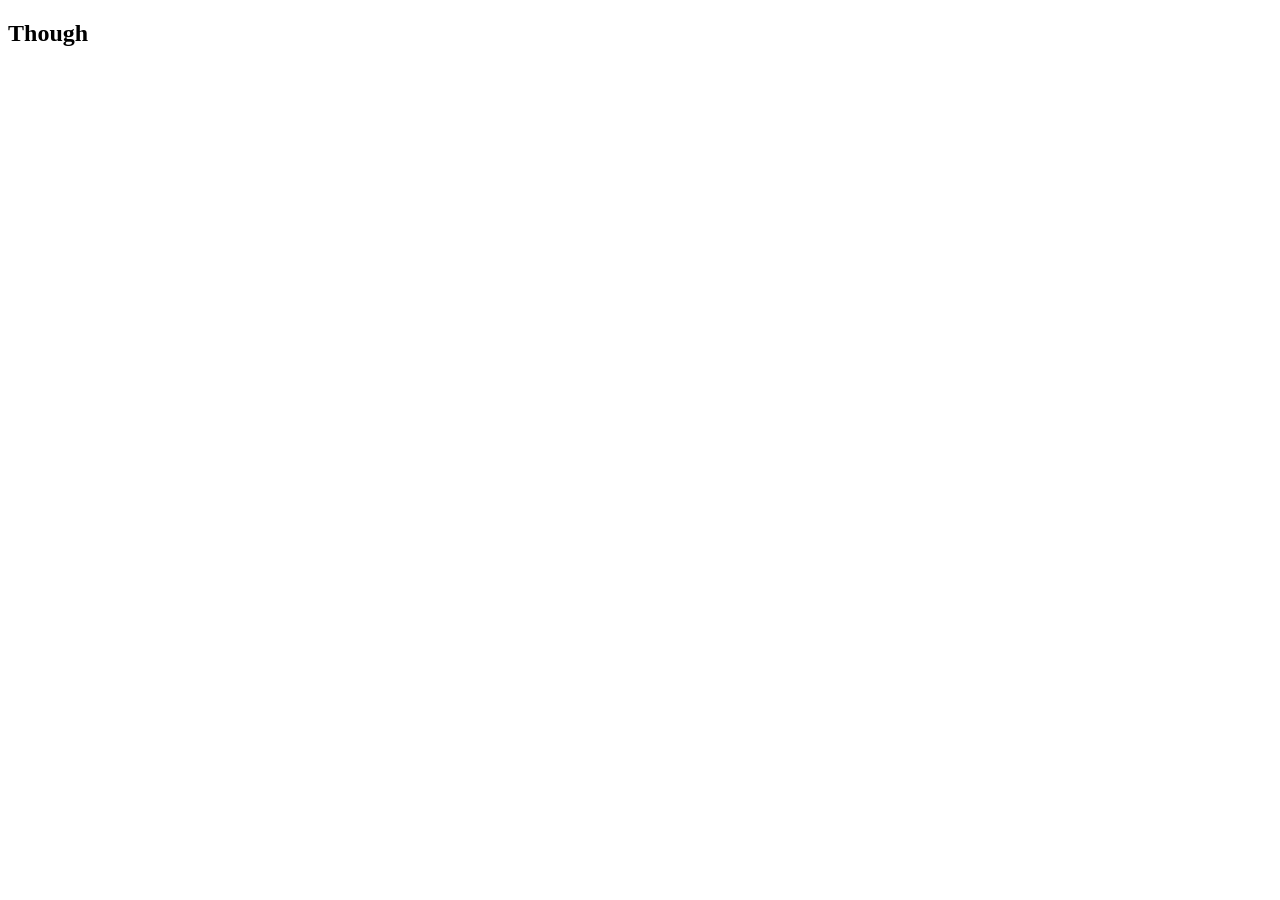
==== index.html @ 93393c16 "Cleaner portfolio" ====
<!DOCTYPE HTML>
<!--
	Minimal hello page — same theme as index, fade-in only.
-->
<html>
	<head>
		<title>Hello · Billy Koech</title>
		<meta charset="utf-8" />
		<meta name="viewport" content="width=device-width, initial-scale=1, user-scalable=no" />
		<link rel="stylesheet" href="assets/css/main.css" />
		<link rel="stylesheet" href="assets/css/custom.css" />
		<noscript><link rel="stylesheet" href="assets/css/noscript.css" /></noscript>
	</head>
	<body class="is-preload homepage hello-page">

		<!-- Wrapper -->
			<div id="wrapper">

				<!-- Banner -->
					<section id="banner" class="major">
						<div class="inner">
							<header class="major">
								<h1><span id="typed1"></span><span class="cursor" id="cursor1" aria-hidden="true"></span></h1>
							</header>
							<div class="content">
								<p><span id="typed2"></span><span class="cursor" id="cursor2" aria-hidden="true"></span></p>
								<p><span id="typed3"></span><span class="cursor" id="cursor3" aria-hidden="true"></span></p>
							</div>
						</div>
					</section>

			</div>

		<!-- Scripts -->
			<script src="assets/js/jquery.min.js"></script>
			<script src="assets/js/jquery.scrolly.min.js"></script>
			<script src="assets/js/jquery.scrollex.min.js"></script>
			<script src="assets/js/browser.min.js"></script>
			<script src="assets/js/breakpoints.min.js"></script>
			<script src="assets/js/util.js"></script>
			<script src="assets/js/main.js"></script>
			<script>
				(function() {
					var line1 = "Thoughtful systems at the intersection of hardware, software, and people.";
					var line2 = "Hello, I am Billy. I enjoy turning ideas into well-tested physical and digital systems.";
					var line3 = "Today's question: What comes after LLMs and agents? Is a digital organism truly possible?";
					var delay = 45;
					var cursor1 = document.getElementById("cursor1");
					var cursor2 = document.getElementById("cursor2");
					var cursor3 = document.getElementById("cursor3");
					var typed1 = document.getElementById("typed1");
					var typed2 = document.getElementById("typed2");
					var typed3 = document.getElementById("typed3");
					if (!cursor2 || !typed1 || !typed2 || !cursor3 || !typed3) return;
					cursor2.style.visibility = "hidden";
					cursor3.style.visibility = "hidden";
					function typeLine(el, text, onDone) {
						var i = 0;
						function step() {
							if (i < text.length) {
								el.appendChild(document.createTextNode(text[i]));
								i++;
								setTimeout(step, delay);
							} else if (onDone) onDone();
						}
						step();
					}
					function startTyping() {
						typeLine(typed1, line1, function() {
							if (cursor1) cursor1.style.visibility = "hidden";
							if (cursor2) cursor2.style.visibility = "visible";
							typeLine(typed2, line2, function() {
								if (cursor2) cursor2.style.visibility = "hidden";
								if (cursor3) cursor3.style.visibility = "visible";
								typeLine(typed3, line3, function() { /* leave cursor3 visible so it keeps blinking */ });
							});
						});
					}
					if (document.readyState === "loading") {
						document.addEventListener("DOMContentLoaded", function() {
							setTimeout(startTyping, 800);
						});
					} else {
						setTimeout(startTyping, 800);
					}
				})();
			</script>

	</body>
</html>
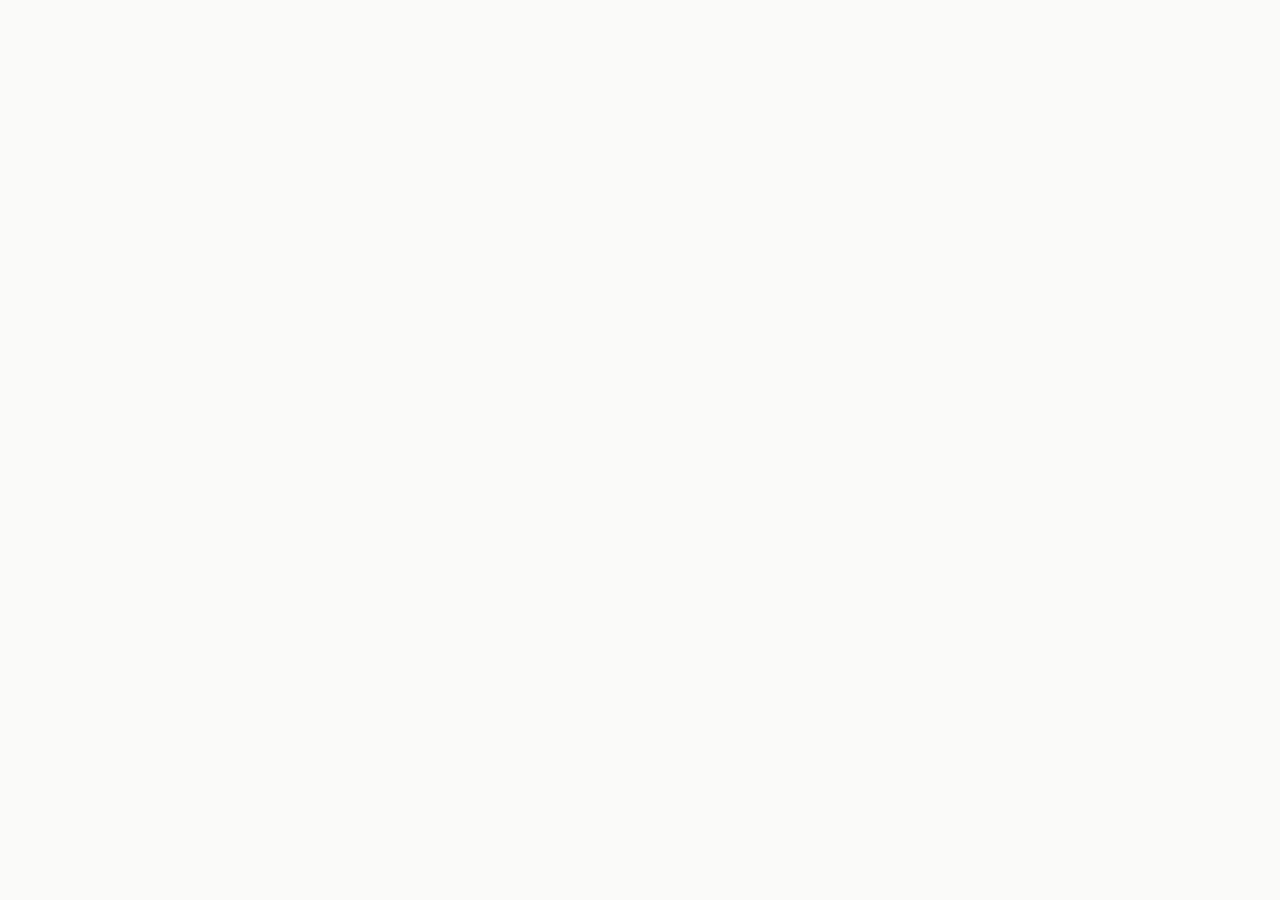
==== commit 6a635d62: "updated landing page" ====
--- a/index.html
+++ b/index.html
@@ -42,8 +42,8 @@
 			<script>
 				(function() {
 					var line1 = "Thoughtful systems at the intersection of hardware, software, and people.";
-					var line2 = "Hello, I am Billy. I enjoy turning ideas into well-tested physical and digital systems.";
-					var line3 = "Today's question: What comes after LLMs and agents? Is a digital organism truly possible?";
+					var line2 = "Hello, I am Billy. I spends a lot of time thinking about how technology shapes the future.";
+					var line3 = "Today's question: What comes after LLMs, agents, and physical AI? Is a digital organism truly possible?";
 					var delay = 45;
 					var cursor1 = document.getElementById("cursor1");
 					var cursor2 = document.getElementById("cursor2");
--- a/assets/css/custom.css
+++ b/assets/css/custom.css
@@ -0,0 +1,555 @@
+@import url("https://fonts.googleapis.com/css2?family=Inter:wght@300;400;500;600&display=swap");
+@import url("https://fonts.googleapis.com/css2?family=Cormorant+Garamond:ital,wght@0,300;0,400;0,500;0,600;1,400&display=swap");
+
+/* Global: header logo "Billy" and "Maker" always white (overrides main.css .style2 etc.) */
+#header .logo strong {
+  color: #ffffff !important;
+  background-color: transparent !important;
+}
+
+/* Minimal, light, and calm — homepage */
+
+body.homepage {
+  font-family: "Inter", system-ui, -apple-system, BlinkMacSystemFont, "Segoe UI",
+    sans-serif;
+  color: #111827;
+  background-color: #f5f5f4;
+}
+
+body.homepage #wrapper {
+  background-color: #ffffff;
+  box-shadow: 0 18px 40px rgba(15, 23, 42, 0.08);
+}
+
+body.homepage h1,
+body.homepage h2,
+body.homepage h3,
+body.homepage h4 {
+  letter-spacing: 0.01em;
+}
+
+/* Header */
+
+body.homepage #header.alt {
+  background: #000000;
+  border-bottom: 1px solid rgba(31, 41, 55, 0.9);
+  box-shadow: none;
+}
+
+body.homepage #header .logo {
+  display: inline-flex;
+  align-items: baseline;
+  gap: 0.35rem;
+  font-size: 0.95rem;
+}
+
+body.homepage #header .logo strong {
+  font-weight: 600;
+  background-color: transparent;
+  color: #ffffff;
+}
+
+body.homepage #header .logo span {
+  opacity: 0.9;
+  color: #e5e7eb;
+}
+
+body.homepage #header .logo .tagline {
+  margin-left: 1.25rem;
+  font-size: 0.78rem;
+  text-transform: uppercase;
+  letter-spacing: 0.18em;
+  color: #9ca3af;
+}
+
+body.homepage #header.reveal {
+  background: #000000;
+}
+
+body.homepage #header nav a {
+  color: #e5e7eb;
+}
+
+/* Project detail pages (same monochrome system) */
+
+body.project-page {
+  font-family: "Inter", system-ui, -apple-system, BlinkMacSystemFont, "Segoe UI",
+    sans-serif;
+  color: #111827;
+  background-color: #f5f5f4;
+}
+
+body.project-page #wrapper {
+  background-color: #ffffff;
+  box-shadow: 0 18px 40px rgba(15, 23, 42, 0.06);
+}
+
+body.project-page h1,
+body.project-page h2,
+body.project-page h3,
+body.project-page h4 {
+  color: #111827;
+  letter-spacing: 0.01em;
+}
+
+/* Section header underline visible on light background */
+body.project-page header.major > :first-child:after {
+  background-color: #d1d5db;
+}
+
+/* Banner title (over hero image) — dark text for visibility on light banner background */
+body.project-page #banner h1,
+body.project-page #banner .major h1 {
+  color: #111827 !important;
+  mix-blend-mode: normal;
+}
+
+body.project-page #header {
+  background: #000000;
+  border-bottom: 1px solid rgba(31, 41, 55, 0.9);
+  box-shadow: none;
+}
+
+body.project-page #header .logo {
+  display: inline-flex;
+  align-items: baseline;
+  gap: 0.35rem;
+  font-size: 0.95rem;
+}
+
+body.project-page #header .logo strong {
+  font-weight: 600;
+  background-color: transparent;
+  color: #ffffff;
+}
+
+body.project-page #header .logo span {
+  opacity: 0.9;
+  color: #e5e7eb;
+}
+
+body.project-page #header nav a {
+  color: #e5e7eb;
+}
+
+body.project-page #header span {
+  color: #e5e7eb;
+}
+
+/* Buttons: visible on light background (View, Read, etc.) */
+body.project-page .button.next,
+body.project-page .button {
+  background-color: #111827 !important;
+  border-color: #111827 !important;
+  color: #f9fafb !important;
+  box-shadow: none;
+}
+body.project-page .button.next:hover,
+body.project-page .button:hover {
+  background-color: #030712 !important;
+  border-color: #030712 !important;
+  color: #f9fafb !important;
+}
+
+/* Replace #2e3450 dark background with light (spotlights sections) */
+body.project-page .spotlights > section,
+.spotlights > section {
+  background-color: #f9fafb !important;
+}
+
+/* Hero / banner */
+
+body.homepage #banner,
+body.project-page #banner {
+  background: #f4f4f5;
+  background-image: none;
+  background-attachment: scroll;
+  border-bottom: none;
+  margin-bottom: 0;
+  top: 0;
+  height: auto;
+  max-height: none;
+}
+
+body.homepage #banner:after,
+body.project-page #banner:after {
+  background-color: transparent;
+  opacity: 0;
+}
+
+body.homepage #banner.major {
+  min-height: 60vh;
+  display: flex;
+  align-items: center;
+  padding: 4.5rem 0 3.5rem 0;
+}
+
+/* Hello page: no header, so don't pull banner up */
+body.hello-page #banner {
+  top: 0;
+  margin-bottom: 0;
+}
+
+/* Hello page: LoveFrom-inspired — serif, statement-first, generous space */
+body.hello-page {
+  font-family: "Cormorant Garamond", "Georgia", serif;
+  background-color: #fafaf9;
+  color: #0a0a0a;
+}
+
+body.hello-page #wrapper {
+  background: none;
+  box-shadow: none;
+  min-height: 100vh;
+}
+
+body.hello-page #banner {
+  min-height: 100vh;
+  display: flex;
+  align-items: center;
+  justify-content: center;
+  padding: 4rem 2rem;
+  background: transparent;
+  background-image: none;
+}
+
+body.hello-page #banner:after {
+  display: none;
+}
+
+body.hello-page #banner .inner {
+  max-width: 32em;
+  margin: 0 auto;
+  padding: 0;
+  text-align: left;
+}
+
+body.hello-page #banner .major h1 {
+  font-family: "Cormorant Garamond", "Georgia", serif;
+  font-size: clamp(2rem, 4vw + 1.25rem, 3.25rem);
+  font-weight: 400;
+  line-height: 1.35;
+  letter-spacing: 0.01em;
+  color: #0a0a0a;
+  margin-bottom: 1.5rem;
+}
+
+body.hello-page #banner .content {
+  display: flex;
+  flex-direction: column;
+  align-items: flex-start;
+}
+
+body.hello-page #banner .content p {
+  font-family: "Cormorant Garamond", "Georgia", serif;
+  font-size: clamp(1.125rem, 1.5vw + 0.75rem, 1.5rem);
+  font-weight: 300;
+  line-height: 1.6;
+  color: #1a1a1a;
+  margin: 0 0 1rem 0;
+}
+
+body.hello-page #banner .content p:last-child {
+  margin-bottom: 0;
+}
+
+body.hello-page .cursor {
+  display: inline-block;
+  width: 2px;
+  height: 0.9em;
+  margin-left: 2px;
+  background: currentColor;
+  vertical-align: text-bottom;
+  animation: hello-cursor-blink 1s step-end infinite;
+}
+
+@keyframes hello-cursor-blink {
+  50% { opacity: 0; }
+}
+
+body.homepage #banner .inner,
+body.project-page #banner .inner {
+  max-width: 880px;
+}
+
+body.homepage #banner .major h1,
+body.project-page #banner .major h1 {
+  font-size: clamp(2.1rem, 2.4vw + 1.6rem, 3rem);
+  line-height: 1.15;
+  margin-bottom: 1.25rem;
+  color: #111827;
+}
+
+body.homepage #banner .eyebrow {
+  font-size: 0.75rem;
+  text-transform: uppercase;
+  letter-spacing: 0.18em;
+  color: #111827;
+  margin-bottom: 0.9rem;
+  padding: 0.25rem 0.75rem;
+  border-radius: 999px;
+  background-color: #e5e7eb;
+}
+
+body.homepage #banner .eyebrow-dot {
+  display: none;
+}
+
+body.homepage #banner .content {
+  max-width: 34rem;
+}
+
+body.project-page #banner .content {
+  max-width: 34rem;
+  background-color: rgba(244, 244, 245, 0.94);
+  padding: 1.25rem 1.5rem;
+  border-radius: 14px;
+}
+
+body.homepage #banner .content p,
+body.project-page #banner .content p {
+  font-size: 0.98rem;
+  line-height: 1.7;
+  color: #374151;
+  margin-bottom: 1.5rem;
+}
+
+body.homepage #banner .content .subcopy {
+  font-size: 0.88rem;
+  color: #9ca3af;
+  margin-bottom: 1.8rem;
+}
+
+body.homepage #banner .actions .button {
+  border-radius: 999px;
+  box-shadow: none;
+}
+
+body.homepage #banner .actions .button.next {
+  background-color: #111827;
+  border-color: #111827;
+  color: #f9fafb !important;
+}
+
+body.homepage #banner .actions .button.next:hover {
+  background-color: #030712;
+  border-color: #030712;
+}
+
+body.homepage #banner .actions .button.secondary {
+  border-radius: 999px;
+  border-color: #d1d5db;
+  background: transparent;
+  color: #374151 !important;
+}
+
+body.homepage #banner .actions .button.secondary:hover {
+  background: #f3f4f6;
+}
+
+body.homepage #banner .meta {
+  margin-top: 1.8rem;
+  font-size: 0.8rem;
+  color: #6b7280;
+}
+
+body.homepage #banner .meta span {
+  display: block;
+}
+
+/* Section: Projects grid */
+
+body.homepage #main,
+body.project-page #main {
+  padding-top: 0;
+  background-color: #f9fafb !important;
+}
+
+/* Project detail images in monochrome */
+
+body.project-page #banner .image img,
+body.project-page .image.fit img {
+  filter: grayscale(1);
+  transition: filter 180ms ease;
+}
+
+body.project-page #banner .image img:hover,
+body.project-page .image.fit img:hover {
+  filter: grayscale(0);
+}
+
+body.homepage #one.tiles {
+  display: grid;
+  grid-template-columns: repeat(auto-fit, minmax(260px, 1fr));
+  gap: 1.75rem;
+  padding: 0 3rem 3.5rem 3rem;
+}
+
+@media screen and (max-width: 980px) {
+  body.homepage #one.tiles {
+    padding-inline: 1.75rem;
+  }
+}
+
+@media screen and (max-width: 736px) {
+  body.homepage #one.tiles {
+    padding-inline: 1.25rem;
+    gap: 1.5rem;
+  }
+}
+
+body.homepage #one.tiles article {
+  position: relative;
+  border-radius: 12px;
+  background: #ffffff !important;
+  border: 1px solid #e5e7eb;
+  box-shadow: none;
+  display: flex !important;
+  flex-direction: column;
+  align-items: stretch;
+  overflow: hidden;
+  height: auto;
+  min-height: 0;
+  max-height: none;
+  width: auto;
+  padding: 0;
+  transition:
+    transform 160ms ease,
+    border-color 160ms ease,
+    box-shadow 160ms ease;
+}
+
+body.homepage #one.tiles article:before,
+body.homepage #one.tiles article:after {
+  display: none !important;
+  content: none !important;
+}
+
+body.homepage #one.tiles article:hover {
+  transform: translateY(-4px);
+  border-color: #d1d5db;
+  box-shadow: 0 10px 30px rgba(15, 23, 42, 0.08);
+}
+
+body.homepage #one.tiles article .image {
+  position: relative;
+  display: block !important;
+  overflow: hidden;
+}
+
+body.homepage #one.tiles article .image img {
+  display: block;
+  width: 100%;
+  height: 200px;
+  object-fit: cover;
+  filter: grayscale(1);
+  transition:
+    filter 180ms ease,
+    transform 180ms ease;
+}
+
+body.homepage #one.tiles article .image::after {
+  content: "";
+  position: absolute;
+  inset: 0;
+  background: rgba(0, 0, 0, 0.35); /* semi-transparent grey so B&W image is visible */
+  opacity: 1;
+  transition: opacity 180ms ease;
+}
+
+body.homepage #one.tiles article:hover .image::after,
+body.homepage #one.tiles article:focus-within .image::after {
+  opacity: 0;
+}
+
+body.homepage #one.tiles article:hover .image img,
+body.homepage #one.tiles article:focus-within .image img {
+  filter: grayscale(0);
+}
+
+body.homepage #one.tiles article header.major {
+  position: relative;
+  padding: 1.25rem 1.35rem 1.4rem 1.35rem;
+  width: 100%;
+  box-sizing: border-box;
+}
+
+body.homepage #one.tiles article h3 {
+  font-size: 1rem;
+  line-height: 1.5;
+  margin-bottom: 0.6rem;
+}
+
+body.homepage #one.tiles article h3 a {
+  color: #111827 !important;
+  text-decoration: none;
+  border-bottom: none;
+  white-space: normal;
+  overflow-wrap: break-word;
+}
+
+body.homepage #one.tiles article h3 a:hover {
+  color: #0f766e;
+}
+
+body.homepage #one.tiles article p {
+  font-size: 0.88rem;
+  line-height: 1.6;
+  color: #374151 !important;
+  white-space: normal;
+  overflow-wrap: break-word;
+}
+
+body.homepage #one.tiles article p span {
+  display: inline-block;
+  font-size: 0.76rem;
+  text-transform: uppercase;
+  letter-spacing: 0.18em;
+  color: #9ca3af;
+}
+
+/* Footer */
+
+body.homepage #footer {
+  border-top: 1px solid #e5e7eb;
+  background: #ffffff;
+}
+
+body.project-page #footer {
+  border-top: 1px solid #e5e7eb;
+  background: #ffffff;
+  color: #374151;
+}
+
+body.project-page #footer .copyright,
+body.project-page #footer a {
+  color: #374151;
+}
+
+body.project-page #footer .icons a {
+  border-radius: 999px;
+  background: transparent;
+  border: 1px solid #e5e7eb;
+  color: #374151;
+}
+
+body.project-page #footer .icons a:hover {
+  background: #f3f4f6;
+  border-color: #d1d5db;
+}
+
+body.homepage #footer .inner {
+  padding-top: 2.25rem;
+}
+
+body.homepage #footer .icons a {
+  border-radius: 999px;
+  background: transparent;
+  border: 1px solid #e5e7eb;
+}
+
+body.homepage #footer .icons a:hover {
+  background: #f3f4f6;
+  border-color: #d1d5db;
+}
+
--- a/assets/css/noscript.css
+++ b/assets/css/noscript.css
@@ -0,0 +1,23 @@
+/*
+	Forty by HTML5 UP
+	html5up.net | @ajlkn
+	Free for personal and commercial use under the CCA 3.0 license (html5up.net/license)
+*/
+
+/* Banner */
+
+	body.is-preload #banner:after {
+		opacity: 0.85;
+	}
+
+	body.is-preload #banner > .inner {
+		-moz-filter: none;
+		-webkit-filter: none;
+		-ms-filter: none;
+		filter: none;
+		-moz-transform: none;
+		-webkit-transform: none;
+		-ms-transform: none;
+		transform: none;
+		opacity: 1;
+	}
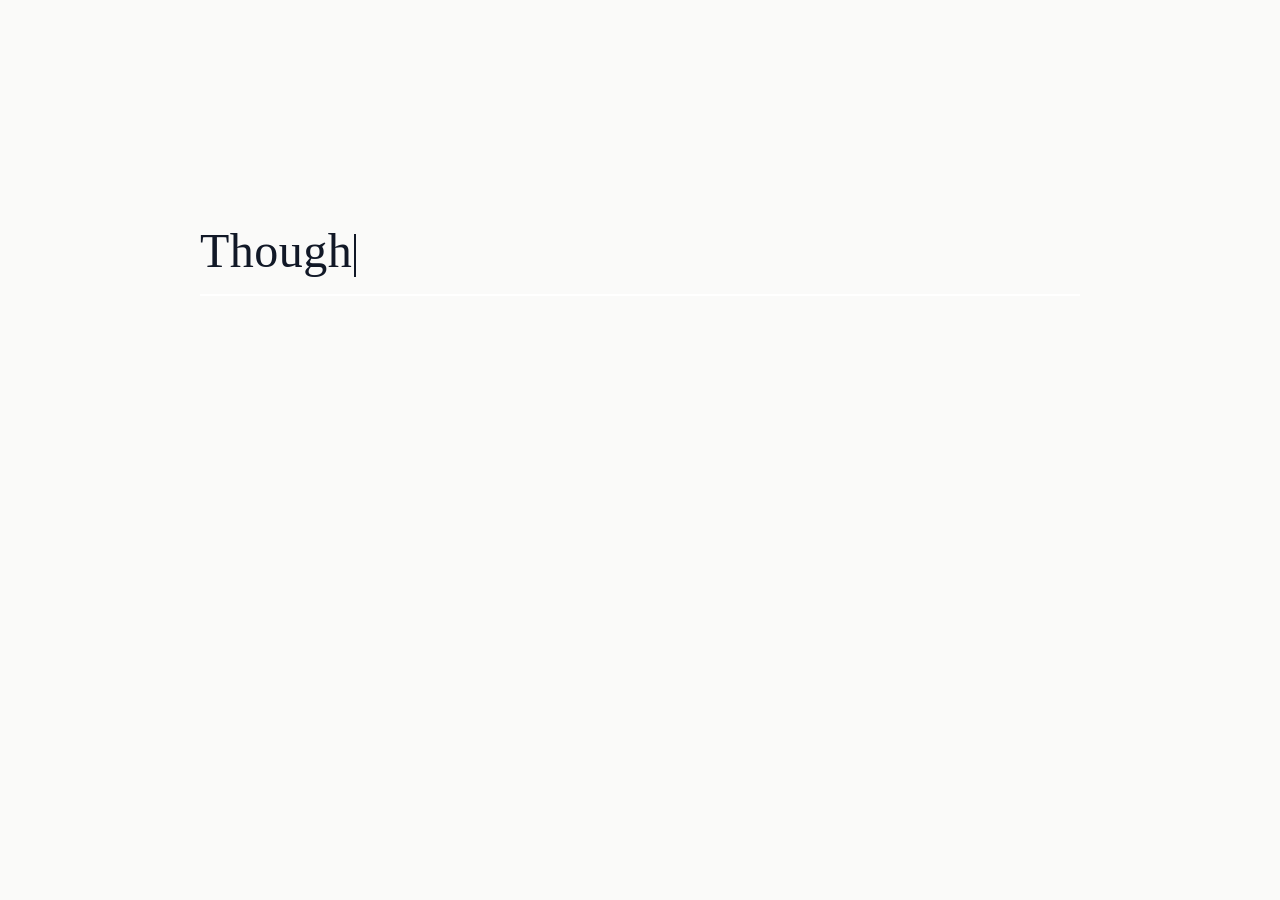
==== commit 0793fd9e: "Replaced 'unload pagehide' with 'pagehide' and updated the comment so full Forty pages no longer reg" ====
--- a/index.html
+++ b/index.html
@@ -31,14 +31,16 @@
 
 			</div>
 
-		<!-- Scripts -->
-			<script src="assets/js/jquery.min.js"></script>
-			<script src="assets/js/jquery.scrolly.min.js"></script>
-			<script src="assets/js/jquery.scrollex.min.js"></script>
-			<script src="assets/js/browser.min.js"></script>
-			<script src="assets/js/breakpoints.min.js"></script>
-			<script src="assets/js/util.js"></script>
-			<script src="assets/js/main.js"></script>
+		<!-- Scripts — vanilla preload only (no Forty/jQuery stack on this page) -->
+			<script>
+				(function() {
+					window.addEventListener('load', function() {
+						window.setTimeout(function() {
+							document.body.classList.remove('is-preload');
+						}, 100);
+					});
+				})();
+			</script>
 			<script>
 				(function() {
 					var line1 = "Thoughtful systems at the intersection of hardware, software, and people.";
--- a/assets/css/main.css
+++ b/assets/css/main.css
@@ -0,0 +1,3951 @@
+@import url("https://fonts.googleapis.com/css?family=Source+Sans+Pro:300,300italic,600,600italic");
+
+/*
+	Forty by HTML5 UP
+	html5up.net | @ajlkn
+	Free for personal and commercial use under the CCA 3.0 license (html5up.net/license)
+*/
+
+html, body, div, span, applet, object,
+iframe, h1, h2, h3, h4, h5, h6, p, blockquote,
+pre, a, abbr, acronym, address, big, cite,
+code, del, dfn, em, img, ins, kbd, q, s, samp,
+small, strike, strong, sub, sup, tt, var, b,
+u, i, center, dl, dt, dd, ol, ul, li, fieldset,
+form, label, legend, table, caption, tbody,
+tfoot, thead, tr, th, td, article, aside,
+canvas, details, embed, figure, figcaption,
+footer, header, hgroup, menu, nav, output, ruby,
+section, summary, time, mark, audio, video {
+	margin: 0;
+	padding: 0;
+	border: 0;
+	font-size: 100%;
+	font: inherit;
+	vertical-align: baseline;}
+
+article, aside, details, figcaption, figure,
+footer, header, hgroup, menu, nav, section {
+	display: block;}
+
+body {
+	line-height: 1;
+}
+
+ol, ul {
+	list-style: none;
+}
+
+blockquote, q {
+	quotes: none;
+}
+
+	blockquote:before, blockquote:after, q:before, q:after {
+		content: '';
+		content: none;
+	}
+
+table {
+	border-collapse: collapse;
+	border-spacing: 0;
+}
+
+body {
+	-webkit-text-size-adjust: none;
+}
+
+mark {
+	background-color: transparent;
+	color: inherit;
+}
+
+input::-moz-focus-inner {
+	border: 0;
+	padding: 0;
+}
+
+input, select, textarea {
+	-moz-appearance: none;
+	-webkit-appearance: none;
+	-ms-appearance: none;
+	appearance: none;
+}
+
+/* Basic */
+
+	@-ms-viewport {
+		width: device-width;
+	}
+
+	body {
+		-ms-overflow-style: scrollbar;
+	}
+
+	@media screen and (max-width: 480px) {
+
+		html, body {
+			min-width: 320px;
+		}
+
+	}
+
+	html {
+		box-sizing: border-box;
+	}
+
+	*, *:before, *:after {
+		box-sizing: inherit;
+	}
+
+	body {
+		background: #242943;
+	}
+
+		body.is-preload *, body.is-preload *:before, body.is-preload *:after {
+			-moz-animation: none !important;
+			-webkit-animation: none !important;
+			-ms-animation: none !important;
+			animation: none !important;
+			-moz-transition: none !important;
+			-webkit-transition: none !important;
+			-ms-transition: none !important;
+			transition: none !important;
+		}
+
+/* Type */
+
+	body, input, select, textarea {
+		color: #ffffff;
+		font-family: "Source Sans Pro", Helvetica, sans-serif;
+		font-size: 17pt;
+		font-weight: 300;
+		letter-spacing: 0.025em;
+		line-height: 1.65;
+	}
+
+		@media screen and (max-width: 1680px) {
+
+			body, input, select, textarea {
+				font-size: 14pt;
+			}
+
+		}
+
+		@media screen and (max-width: 1280px) {
+
+			body, input, select, textarea {
+				font-size: 12pt;
+			}
+
+		}
+
+		@media screen and (max-width: 360px) {
+
+			body, input, select, textarea {
+				font-size: 11pt;
+			}
+
+		}
+
+	a {
+		-moz-transition: color 0.2s ease-in-out, border-bottom-color 0.2s ease-in-out;
+		-webkit-transition: color 0.2s ease-in-out, border-bottom-color 0.2s ease-in-out;
+		-ms-transition: color 0.2s ease-in-out, border-bottom-color 0.2s ease-in-out;
+		transition: color 0.2s ease-in-out, border-bottom-color 0.2s ease-in-out;
+		border-bottom: dotted 1px;
+		color: inherit;
+		text-decoration: none;
+	}
+
+		a:hover {
+			border-bottom-color: transparent;
+			color: #9bf1ff !important;
+		}
+
+		a:active {
+			color: #53e3fb !important;
+		}
+
+	strong, b {
+		color: #ffffff;
+		font-weight: 600;
+	}
+
+	em, i {
+		font-style: italic;
+	}
+
+	p {
+		margin: 0 0 2em 0;
+	}
+
+	h1, h2, h3, h4, h5, h6 {
+		color: #ffffff;
+		font-weight: 600;
+		line-height: 1.65;
+		margin: 0 0 1em 0;
+	}
+
+		h1 a, h2 a, h3 a, h4 a, h5 a, h6 a {
+			color: inherit;
+			border-bottom: 0;
+		}
+
+	h1 {
+		font-size: 2.5em;
+	}
+
+	h2 {
+		font-size: 1.75em;
+	}
+
+	h3 {
+		font-size: 1.35em;
+	}
+
+	h4 {
+		font-size: 1.1em;
+	}
+
+	h5 {
+		font-size: 0.9em;
+	}
+
+	h6 {
+		font-size: 0.7em;
+	}
+
+	@media screen and (max-width: 736px) {
+
+		h1 {
+			font-size: 2em;
+		}
+
+		h2 {
+			font-size: 1.5em;
+		}
+
+		h3 {
+			font-size: 1.25em;
+		}
+
+	}
+
+	sub {
+		font-size: 0.8em;
+		position: relative;
+		top: 0.5em;
+	}
+
+	sup {
+		font-size: 0.8em;
+		position: relative;
+		top: -0.5em;
+	}
+
+	blockquote {
+		border-left: solid 4px rgba(212, 212, 255, 0.1);
+		font-style: italic;
+		margin: 0 0 2em 0;
+		padding: 0.5em 0 0.5em 2em;
+	}
+
+	code {
+		background: rgba(212, 212, 255, 0.035);
+		font-family: "Courier New", monospace;
+		font-size: 0.9em;
+		margin: 0 0.25em;
+		padding: 0.25em 0.65em;
+	}
+
+	pre {
+		-webkit-overflow-scrolling: touch;
+		font-family: "Courier New", monospace;
+		font-size: 0.9em;
+		margin: 0 0 2em 0;
+	}
+
+		pre code {
+			display: block;
+			line-height: 1.75;
+			padding: 1em 1.5em;
+			overflow-x: auto;
+		}
+
+	hr {
+		border: 0;
+		border-bottom: solid 1px rgba(212, 212, 255, 0.1);
+		margin: 2em 0;
+	}
+
+		hr.major {
+			margin: 3em 0;
+		}
+
+	.align-left {
+		text-align: left;
+	}
+
+	.align-center {
+		text-align: center;
+	}
+
+	.align-right {
+		text-align: right;
+	}
+
+/* Row */
+
+	.row {
+		display: flex;
+		flex-wrap: wrap;
+		box-sizing: border-box;
+		align-items: stretch;
+	}
+
+		.row > * {
+			box-sizing: border-box;
+		}
+
+		.row.gtr-uniform > * > :last-child {
+			margin-bottom: 0;
+		}
+
+		.row.aln-left {
+			justify-content: flex-start;
+		}
+
+		.row.aln-center {
+			justify-content: center;
+		}
+
+		.row.aln-right {
+			justify-content: flex-end;
+		}
+
+		.row.aln-top {
+			align-items: flex-start;
+		}
+
+		.row.aln-middle {
+			align-items: center;
+		}
+
+		.row.aln-bottom {
+			align-items: flex-end;
+		}
+
+		.row > .imp {
+			order: -1;
+		}
+
+		.row > .col-1 {
+			width: 8.33333%;
+		}
+
+		.row > .off-1 {
+			margin-left: 8.33333%;
+		}
+
+		.row > .col-2 {
+			width: 16.66667%;
+		}
+
+		.row > .off-2 {
+			margin-left: 16.66667%;
+		}
+
+		.row > .col-3 {
+			width: 25%;
+		}
+
+		.row > .off-3 {
+			margin-left: 25%;
+		}
+
+		.row > .col-4 {
+			width: 33.33333%;
+		}
+
+		.row > .off-4 {
+			margin-left: 33.33333%;
+		}
+
+		.row > .col-5 {
+			width: 41.66667%;
+		}
+
+		.row > .off-5 {
+			margin-left: 41.66667%;
+		}
+
+		.row > .col-6 {
+			width: 50%;
+		}
+
+		.row > .off-6 {
+			margin-left: 50%;
+		}
+
+		.row > .col-7 {
+			width: 58.33333%;
+		}
+
+		.row > .off-7 {
+			margin-left: 58.33333%;
+		}
+
+		.row > .col-8 {
+			width: 66.66667%;
+		}
+
+		.row > .off-8 {
+			margin-left: 66.66667%;
+		}
+
+		.row > .col-9 {
+			width: 75%;
+		}
+
+		.row > .off-9 {
+			margin-left: 75%;
+		}
+
+		.row > .col-10 {
+			width: 83.33333%;
+		}
+
+		.row > .off-10 {
+			margin-left: 83.33333%;
+		}
+
+		.row > .col-11 {
+			width: 91.66667%;
+		}
+
+		.row > .off-11 {
+			margin-left: 91.66667%;
+		}
+
+		.row > .col-12 {
+			width: 100%;
+		}
+
+		.row > .off-12 {
+			margin-left: 100%;
+		}
+
+		.row.gtr-0 {
+			margin-top: 0;
+			margin-left: 0em;
+		}
+
+			.row.gtr-0 > * {
+				padding: 0 0 0 0em;
+			}
+
+			.row.gtr-0.gtr-uniform {
+				margin-top: 0em;
+			}
+
+				.row.gtr-0.gtr-uniform > * {
+					padding-top: 0em;
+				}
+
+		.row.gtr-25 {
+			margin-top: 0;
+			margin-left: -0.5em;
+		}
+
+			.row.gtr-25 > * {
+				padding: 0 0 0 0.5em;
+			}
+
+			.row.gtr-25.gtr-uniform {
+				margin-top: -0.5em;
+			}
+
+				.row.gtr-25.gtr-uniform > * {
+					padding-top: 0.5em;
+				}
+
+		.row.gtr-50 {
+			margin-top: 0;
+			margin-left: -1em;
+		}
+
+			.row.gtr-50 > * {
+				padding: 0 0 0 1em;
+			}
+
+			.row.gtr-50.gtr-uniform {
+				margin-top: -1em;
+			}
+
+				.row.gtr-50.gtr-uniform > * {
+					padding-top: 1em;
+				}
+
+		.row {
+			margin-top: 0;
+			margin-left: -2em;
+		}
+
+			.row > * {
+				padding: 0 0 0 2em;
+			}
+
+			.row.gtr-uniform {
+				margin-top: -2em;
+			}
+
+				.row.gtr-uniform > * {
+					padding-top: 2em;
+				}
+
+		.row.gtr-150 {
+			margin-top: 0;
+			margin-left: -3em;
+		}
+
+			.row.gtr-150 > * {
+				padding: 0 0 0 3em;
+			}
+
+			.row.gtr-150.gtr-uniform {
+				margin-top: -3em;
+			}
+
+				.row.gtr-150.gtr-uniform > * {
+					padding-top: 3em;
+				}
+
+		.row.gtr-200 {
+			margin-top: 0;
+			margin-left: -4em;
+		}
+
+			.row.gtr-200 > * {
+				padding: 0 0 0 4em;
+			}
+
+			.row.gtr-200.gtr-uniform {
+				margin-top: -4em;
+			}
+
+				.row.gtr-200.gtr-uniform > * {
+					padding-top: 4em;
+				}
+
+		@media screen and (max-width: 1680px) {
+
+			.row {
+				display: flex;
+				flex-wrap: wrap;
+				box-sizing: border-box;
+				align-items: stretch;
+			}
+
+				.row > * {
+					box-sizing: border-box;
+				}
+
+				.row.gtr-uniform > * > :last-child {
+					margin-bottom: 0;
+				}
+
+				.row.aln-left {
+					justify-content: flex-start;
+				}
+
+				.row.aln-center {
+					justify-content: center;
+				}
+
+				.row.aln-right {
+					justify-content: flex-end;
+				}
+
+				.row.aln-top {
+					align-items: flex-start;
+				}
+
+				.row.aln-middle {
+					align-items: center;
+				}
+
+				.row.aln-bottom {
+					align-items: flex-end;
+				}
+
+				.row > .imp-xlarge {
+					order: -1;
+				}
+
+				.row > .col-1-xlarge {
+					width: 8.33333%;
+				}
+
+				.row > .off-1-xlarge {
+					margin-left: 8.33333%;
+				}
+
+				.row > .col-2-xlarge {
+					width: 16.66667%;
+				}
+
+				.row > .off-2-xlarge {
+					margin-left: 16.66667%;
+				}
+
+				.row > .col-3-xlarge {
+					width: 25%;
+				}
+
+				.row > .off-3-xlarge {
+					margin-left: 25%;
+				}
+
+				.row > .col-4-xlarge {
+					width: 33.33333%;
+				}
+
+				.row > .off-4-xlarge {
+					margin-left: 33.33333%;
+				}
+
+				.row > .col-5-xlarge {
+					width: 41.66667%;
+				}
+
+				.row > .off-5-xlarge {
+					margin-left: 41.66667%;
+				}
+
+				.row > .col-6-xlarge {
+					width: 50%;
+				}
+
+				.row > .off-6-xlarge {
+					margin-left: 50%;
+				}
+
+				.row > .col-7-xlarge {
+					width: 58.33333%;
+				}
+
+				.row > .off-7-xlarge {
+					margin-left: 58.33333%;
+				}
+
+				.row > .col-8-xlarge {
+					width: 66.66667%;
+				}
+
+				.row > .off-8-xlarge {
+					margin-left: 66.66667%;
+				}
+
+				.row > .col-9-xlarge {
+					width: 75%;
+				}
+
+				.row > .off-9-xlarge {
+					margin-left: 75%;
+				}
+
+				.row > .col-10-xlarge {
+					width: 83.33333%;
+				}
+
+				.row > .off-10-xlarge {
+					margin-left: 83.33333%;
+				}
+
+				.row > .col-11-xlarge {
+					width: 91.66667%;
+				}
+
+				.row > .off-11-xlarge {
+					margin-left: 91.66667%;
+				}
+
+				.row > .col-12-xlarge {
+					width: 100%;
+				}
+
+				.row > .off-12-xlarge {
+					margin-left: 100%;
+				}
+
+				.row.gtr-0 {
+					margin-top: 0;
+					margin-left: 0em;
+				}
+
+					.row.gtr-0 > * {
+						padding: 0 0 0 0em;
+					}
+
+					.row.gtr-0.gtr-uniform {
+						margin-top: 0em;
+					}
+
+						.row.gtr-0.gtr-uniform > * {
+							padding-top: 0em;
+						}
+
+				.row.gtr-25 {
+					margin-top: 0;
+					margin-left: -0.5em;
+				}
+
+					.row.gtr-25 > * {
+						padding: 0 0 0 0.5em;
+					}
+
+					.row.gtr-25.gtr-uniform {
+						margin-top: -0.5em;
+					}
+
+						.row.gtr-25.gtr-uniform > * {
+							padding-top: 0.5em;
+						}
+
+				.row.gtr-50 {
+					margin-top: 0;
+					margin-left: -1em;
+				}
+
+					.row.gtr-50 > * {
+						padding: 0 0 0 1em;
+					}
+
+					.row.gtr-50.gtr-uniform {
+						margin-top: -1em;
+					}
+
+						.row.gtr-50.gtr-uniform > * {
+							padding-top: 1em;
+						}
+
+				.row {
+					margin-top: 0;
+					margin-left: -2em;
+				}
+
+					.row > * {
+						padding: 0 0 0 2em;
+					}
+
+					.row.gtr-uniform {
+						margin-top: -2em;
+					}
+
+						.row.gtr-uniform > * {
+							padding-top: 2em;
+						}
+
+				.row.gtr-150 {
+					margin-top: 0;
+					margin-left: -3em;
+				}
+
+					.row.gtr-150 > * {
+						padding: 0 0 0 3em;
+					}
+
+					.row.gtr-150.gtr-uniform {
+						margin-top: -3em;
+					}
+
+						.row.gtr-150.gtr-uniform > * {
+							padding-top: 3em;
+						}
+
+				.row.gtr-200 {
+					margin-top: 0;
+					margin-left: -4em;
+				}
+
+					.row.gtr-200 > * {
+						padding: 0 0 0 4em;
+					}
+
+					.row.gtr-200.gtr-uniform {
+						margin-top: -4em;
+					}
+
+						.row.gtr-200.gtr-uniform > * {
+							padding-top: 4em;
+						}
+
+		}
+
+		@media screen and (max-width: 1280px) {
+
+			.row {
+				display: flex;
+				flex-wrap: wrap;
+				box-sizing: border-box;
+				align-items: stretch;
+			}
+
+				.row > * {
+					box-sizing: border-box;
+				}
+
+				.row.gtr-uniform > * > :last-child {
+					margin-bottom: 0;
+				}
+
+				.row.aln-left {
+					justify-content: flex-start;
+				}
+
+				.row.aln-center {
+					justify-content: center;
+				}
+
+				.row.aln-right {
+					justify-content: flex-end;
+				}
+
+				.row.aln-top {
+					align-items: flex-start;
+				}
+
+				.row.aln-middle {
+					align-items: center;
+				}
+
+				.row.aln-bottom {
+					align-items: flex-end;
+				}
+
+				.row > .imp-large {
+					order: -1;
+				}
+
+				.row > .col-1-large {
+					width: 8.33333%;
+				}
+
+				.row > .off-1-large {
+					margin-left: 8.33333%;
+				}
+
+				.row > .col-2-large {
+					width: 16.66667%;
+				}
+
+				.row > .off-2-large {
+					margin-left: 16.66667%;
+				}
+
+				.row > .col-3-large {
+					width: 25%;
+				}
+
+				.row > .off-3-large {
+					margin-left: 25%;
+				}
+
+				.row > .col-4-large {
+					width: 33.33333%;
+				}
+
+				.row > .off-4-large {
+					margin-left: 33.33333%;
+				}
+
+				.row > .col-5-large {
+					width: 41.66667%;
+				}
+
+				.row > .off-5-large {
+					margin-left: 41.66667%;
+				}
+
+				.row > .col-6-large {
+					width: 50%;
+				}
+
+				.row > .off-6-large {
+					margin-left: 50%;
+				}
+
+				.row > .col-7-large {
+					width: 58.33333%;
+				}
+
+				.row > .off-7-large {
+					margin-left: 58.33333%;
+				}
+
+				.row > .col-8-large {
+					width: 66.66667%;
+				}
+
+				.row > .off-8-large {
+					margin-left: 66.66667%;
+				}
+
+				.row > .col-9-large {
+					width: 75%;
+				}
+
+				.row > .off-9-large {
+					margin-left: 75%;
+				}
+
+				.row > .col-10-large {
+					width: 83.33333%;
+				}
+
+				.row > .off-10-large {
+					margin-left: 83.33333%;
+				}
+
+				.row > .col-11-large {
+					width: 91.66667%;
+				}
+
+				.row > .off-11-large {
+					margin-left: 91.66667%;
+				}
+
+				.row > .col-12-large {
+					width: 100%;
+				}
+
+				.row > .off-12-large {
+					margin-left: 100%;
+				}
+
+				.row.gtr-0 {
+					margin-top: 0;
+					margin-left: 0em;
+				}
+
+					.row.gtr-0 > * {
+						padding: 0 0 0 0em;
+					}
+
+					.row.gtr-0.gtr-uniform {
+						margin-top: 0em;
+					}
+
+						.row.gtr-0.gtr-uniform > * {
+							padding-top: 0em;
+						}
+
+				.row.gtr-25 {
+					margin-top: 0;
+					margin-left: -0.375em;
+				}
+
+					.row.gtr-25 > * {
+						padding: 0 0 0 0.375em;
+					}
+
+					.row.gtr-25.gtr-uniform {
+						margin-top: -0.375em;
+					}
+
+						.row.gtr-25.gtr-uniform > * {
+							padding-top: 0.375em;
+						}
+
+				.row.gtr-50 {
+					margin-top: 0;
+					margin-left: -0.75em;
+				}
+
+					.row.gtr-50 > * {
+						padding: 0 0 0 0.75em;
+					}
+
+					.row.gtr-50.gtr-uniform {
+						margin-top: -0.75em;
+					}
+
+						.row.gtr-50.gtr-uniform > * {
+							padding-top: 0.75em;
+						}
+
+				.row {
+					margin-top: 0;
+					margin-left: -1.5em;
+				}
+
+					.row > * {
+						padding: 0 0 0 1.5em;
+					}
+
+					.row.gtr-uniform {
+						margin-top: -1.5em;
+					}
+
+						.row.gtr-uniform > * {
+							padding-top: 1.5em;
+						}
+
+				.row.gtr-150 {
+					margin-top: 0;
+					margin-left: -2.25em;
+				}
+
+					.row.gtr-150 > * {
+						padding: 0 0 0 2.25em;
+					}
+
+					.row.gtr-150.gtr-uniform {
+						margin-top: -2.25em;
+					}
+
+						.row.gtr-150.gtr-uniform > * {
+							padding-top: 2.25em;
+						}
+
+				.row.gtr-200 {
+					margin-top: 0;
+					margin-left: -3em;
+				}
+
+					.row.gtr-200 > * {
+						padding: 0 0 0 3em;
+					}
+
+					.row.gtr-200.gtr-uniform {
+						margin-top: -3em;
+					}
+
+						.row.gtr-200.gtr-uniform > * {
+							padding-top: 3em;
+						}
+
+		}
+
+		@media screen and (max-width: 980px) {
+
+			.row {
+				display: flex;
+				flex-wrap: wrap;
+				box-sizing: border-box;
+				align-items: stretch;
+			}
+
+				.row > * {
+					box-sizing: border-box;
+				}
+
+				.row.gtr-uniform > * > :last-child {
+					margin-bottom: 0;
+				}
+
+				.row.aln-left {
+					justify-content: flex-start;
+				}
+
+				.row.aln-center {
+					justify-content: center;
+				}
+
+				.row.aln-right {
+					justify-content: flex-end;
+				}
+
+				.row.aln-top {
+					align-items: flex-start;
+				}
+
+				.row.aln-middle {
+					align-items: center;
+				}
+
+				.row.aln-bottom {
+					align-items: flex-end;
+				}
+
+				.row > .imp-medium {
+					order: -1;
+				}
+
+				.row > .col-1-medium {
+					width: 8.33333%;
+				}
+
+				.row > .off-1-medium {
+					margin-left: 8.33333%;
+				}
+
+				.row > .col-2-medium {
+					width: 16.66667%;
+				}
+
+				.row > .off-2-medium {
+					margin-left: 16.66667%;
+				}
+
+				.row > .col-3-medium {
+					width: 25%;
+				}
+
+				.row > .off-3-medium {
+					margin-left: 25%;
+				}
+
+				.row > .col-4-medium {
+					width: 33.33333%;
+				}
+
+				.row > .off-4-medium {
+					margin-left: 33.33333%;
+				}
+
+				.row > .col-5-medium {
+					width: 41.66667%;
+				}
+
+				.row > .off-5-medium {
+					margin-left: 41.66667%;
+				}
+
+				.row > .col-6-medium {
+					width: 50%;
+				}
+
+				.row > .off-6-medium {
+					margin-left: 50%;
+				}
+
+				.row > .col-7-medium {
+					width: 58.33333%;
+				}
+
+				.row > .off-7-medium {
+					margin-left: 58.33333%;
+				}
+
+				.row > .col-8-medium {
+					width: 66.66667%;
+				}
+
+				.row > .off-8-medium {
+					margin-left: 66.66667%;
+				}
+
+				.row > .col-9-medium {
+					width: 75%;
+				}
+
+				.row > .off-9-medium {
+					margin-left: 75%;
+				}
+
+				.row > .col-10-medium {
+					width: 83.33333%;
+				}
+
+				.row > .off-10-medium {
+					margin-left: 83.33333%;
+				}
+
+				.row > .col-11-medium {
+					width: 91.66667%;
+				}
+
+				.row > .off-11-medium {
+					margin-left: 91.66667%;
+				}
+
+				.row > .col-12-medium {
+					width: 100%;
+				}
+
+				.row > .off-12-medium {
+					margin-left: 100%;
+				}
+
+				.row.gtr-0 {
+					margin-top: 0;
+					margin-left: 0em;
+				}
+
+					.row.gtr-0 > * {
+						padding: 0 0 0 0em;
+					}
+
+					.row.gtr-0.gtr-uniform {
+						margin-top: 0em;
+					}
+
+						.row.gtr-0.gtr-uniform > * {
+							padding-top: 0em;
+						}
+
+				.row.gtr-25 {
+					margin-top: 0;
+					margin-left: -0.375em;
+				}
+
+					.row.gtr-25 > * {
+						padding: 0 0 0 0.375em;
+					}
+
+					.row.gtr-25.gtr-uniform {
+						margin-top: -0.375em;
+					}
+
+						.row.gtr-25.gtr-uniform > * {
+							padding-top: 0.375em;
+						}
+
+				.row.gtr-50 {
+					margin-top: 0;
+					margin-left: -0.75em;
+				}
+
+					.row.gtr-50 > * {
+						padding: 0 0 0 0.75em;
+					}
+
+					.row.gtr-50.gtr-uniform {
+						margin-top: -0.75em;
+					}
+
+						.row.gtr-50.gtr-uniform > * {
+							padding-top: 0.75em;
+						}
+
+				.row {
+					margin-top: 0;
+					margin-left: -1.5em;
+				}
+
+					.row > * {
+						padding: 0 0 0 1.5em;
+					}
+
+					.row.gtr-uniform {
+						margin-top: -1.5em;
+					}
+
+						.row.gtr-uniform > * {
+							padding-top: 1.5em;
+						}
+
+				.row.gtr-150 {
+					margin-top: 0;
+					margin-left: -2.25em;
+				}
+
+					.row.gtr-150 > * {
+						padding: 0 0 0 2.25em;
+					}
+
+					.row.gtr-150.gtr-uniform {
+						margin-top: -2.25em;
+					}
+
+						.row.gtr-150.gtr-uniform > * {
+							padding-top: 2.25em;
+						}
+
+				.row.gtr-200 {
+					margin-top: 0;
+					margin-left: -3em;
+				}
+
+					.row.gtr-200 > * {
+						padding: 0 0 0 3em;
+					}
+
+					.row.gtr-200.gtr-uniform {
+						margin-top: -3em;
+					}
+
+						.row.gtr-200.gtr-uniform > * {
+							padding-top: 3em;
+						}
+
+		}
+
+		@media screen and (max-width: 736px) {
+
+			.row {
+				display: flex;
+				flex-wrap: wrap;
+				box-sizing: border-box;
+				align-items: stretch;
+			}
+
+				.row > * {
+					box-sizing: border-box;
+				}
+
+				.row.gtr-uniform > * > :last-child {
+					margin-bottom: 0;
+				}
+
+				.row.aln-left {
+					justify-content: flex-start;
+				}
+
+				.row.aln-center {
+					justify-content: center;
+				}
+
+				.row.aln-right {
+					justify-content: flex-end;
+				}
+
+				.row.aln-top {
+					align-items: flex-start;
+				}
+
+				.row.aln-middle {
+					align-items: center;
+				}
+
+				.row.aln-bottom {
+					align-items: flex-end;
+				}
+
+				.row > .imp-small {
+					order: -1;
+				}
+
+				.row > .col-1-small {
+					width: 8.33333%;
+				}
+
+				.row > .off-1-small {
+					margin-left: 8.33333%;
+				}
+
+				.row > .col-2-small {
+					width: 16.66667%;
+				}
+
+				.row > .off-2-small {
+					margin-left: 16.66667%;
+				}
+
+				.row > .col-3-small {
+					width: 25%;
+				}
+
+				.row > .off-3-small {
+					margin-left: 25%;
+				}
+
+				.row > .col-4-small {
+					width: 33.33333%;
+				}
+
+				.row > .off-4-small {
+					margin-left: 33.33333%;
+				}
+
+				.row > .col-5-small {
+					width: 41.66667%;
+				}
+
+				.row > .off-5-small {
+					margin-left: 41.66667%;
+				}
+
+				.row > .col-6-small {
+					width: 50%;
+				}
+
+				.row > .off-6-small {
+					margin-left: 50%;
+				}
+
+				.row > .col-7-small {
+					width: 58.33333%;
+				}
+
+				.row > .off-7-small {
+					margin-left: 58.33333%;
+				}
+
+				.row > .col-8-small {
+					width: 66.66667%;
+				}
+
+				.row > .off-8-small {
+					margin-left: 66.66667%;
+				}
+
+				.row > .col-9-small {
+					width: 75%;
+				}
+
+				.row > .off-9-small {
+					margin-left: 75%;
+				}
+
+				.row > .col-10-small {
+					width: 83.33333%;
+				}
+
+				.row > .off-10-small {
+					margin-left: 83.33333%;
+				}
+
+				.row > .col-11-small {
+					width: 91.66667%;
+				}
+
+				.row > .off-11-small {
+					margin-left: 91.66667%;
+				}
+
+				.row > .col-12-small {
+					width: 100%;
+				}
+
+				.row > .off-12-small {
+					margin-left: 100%;
+				}
+
+				.row.gtr-0 {
+					margin-top: 0;
+					margin-left: 0em;
+				}
+
+					.row.gtr-0 > * {
+						padding: 0 0 0 0em;
+					}
+
+					.row.gtr-0.gtr-uniform {
+						margin-top: 0em;
+					}
+
+						.row.gtr-0.gtr-uniform > * {
+							padding-top: 0em;
+						}
+
+				.row.gtr-25 {
+					margin-top: 0;
+					margin-left: -0.3125em;
+				}
+
+					.row.gtr-25 > * {
+						padding: 0 0 0 0.3125em;
+					}
+
+					.row.gtr-25.gtr-uniform {
+						margin-top: -0.3125em;
+					}
+
+						.row.gtr-25.gtr-uniform > * {
+							padding-top: 0.3125em;
+						}
+
+				.row.gtr-50 {
+					margin-top: 0;
+					margin-left: -0.625em;
+				}
+
+					.row.gtr-50 > * {
+						padding: 0 0 0 0.625em;
+					}
+
+					.row.gtr-50.gtr-uniform {
+						margin-top: -0.625em;
+					}
+
+						.row.gtr-50.gtr-uniform > * {
+							padding-top: 0.625em;
+						}
+
+				.row {
+					margin-top: 0;
+					margin-left: -1.25em;
+				}
+
+					.row > * {
+						padding: 0 0 0 1.25em;
+					}
+
+					.row.gtr-uniform {
+						margin-top: -1.25em;
+					}
+
+						.row.gtr-uniform > * {
+							padding-top: 1.25em;
+						}
+
+				.row.gtr-150 {
+					margin-top: 0;
+					margin-left: -1.875em;
+				}
+
+					.row.gtr-150 > * {
+						padding: 0 0 0 1.875em;
+					}
+
+					.row.gtr-150.gtr-uniform {
+						margin-top: -1.875em;
+					}
+
+						.row.gtr-150.gtr-uniform > * {
+							padding-top: 1.875em;
+						}
+
+				.row.gtr-200 {
+					margin-top: 0;
+					margin-left: -2.5em;
+				}
+
+					.row.gtr-200 > * {
+						padding: 0 0 0 2.5em;
+					}
+
+					.row.gtr-200.gtr-uniform {
+						margin-top: -2.5em;
+					}
+
+						.row.gtr-200.gtr-uniform > * {
+							padding-top: 2.5em;
+						}
+
+		}
+
+		@media screen and (max-width: 480px) {
+
+			.row {
+				display: flex;
+				flex-wrap: wrap;
+				box-sizing: border-box;
+				align-items: stretch;
+			}
+
+				.row > * {
+					box-sizing: border-box;
+				}
+
+				.row.gtr-uniform > * > :last-child {
+					margin-bottom: 0;
+				}
+
+				.row.aln-left {
+					justify-content: flex-start;
+				}
+
+				.row.aln-center {
+					justify-content: center;
+				}
+
+				.row.aln-right {
+					justify-content: flex-end;
+				}
+
+				.row.aln-top {
+					align-items: flex-start;
+				}
+
+				.row.aln-middle {
+					align-items: center;
+				}
+
+				.row.aln-bottom {
+					align-items: flex-end;
+				}
+
+				.row > .imp-xsmall {
+					order: -1;
+				}
+
+				.row > .col-1-xsmall {
+					width: 8.33333%;
+				}
+
+				.row > .off-1-xsmall {
+					margin-left: 8.33333%;
+				}
+
+				.row > .col-2-xsmall {
+					width: 16.66667%;
+				}
+
+				.row > .off-2-xsmall {
+					margin-left: 16.66667%;
+				}
+
+				.row > .col-3-xsmall {
+					width: 25%;
+				}
+
+				.row > .off-3-xsmall {
+					margin-left: 25%;
+				}
+
+				.row > .col-4-xsmall {
+					width: 33.33333%;
+				}
+
+				.row > .off-4-xsmall {
+					margin-left: 33.33333%;
+				}
+
+				.row > .col-5-xsmall {
+					width: 41.66667%;
+				}
+
+				.row > .off-5-xsmall {
+					margin-left: 41.66667%;
+				}
+
+				.row > .col-6-xsmall {
+					width: 50%;
+				}
+
+				.row > .off-6-xsmall {
+					margin-left: 50%;
+				}
+
+				.row > .col-7-xsmall {
+					width: 58.33333%;
+				}
+
+				.row > .off-7-xsmall {
+					margin-left: 58.33333%;
+				}
+
+				.row > .col-8-xsmall {
+					width: 66.66667%;
+				}
+
+				.row > .off-8-xsmall {
+					margin-left: 66.66667%;
+				}
+
+				.row > .col-9-xsmall {
+					width: 75%;
+				}
+
+				.row > .off-9-xsmall {
+					margin-left: 75%;
+				}
+
+				.row > .col-10-xsmall {
+					width: 83.33333%;
+				}
+
+				.row > .off-10-xsmall {
+					margin-left: 83.33333%;
+				}
+
+				.row > .col-11-xsmall {
+					width: 91.66667%;
+				}
+
+				.row > .off-11-xsmall {
+					margin-left: 91.66667%;
+				}
+
+				.row > .col-12-xsmall {
+					width: 100%;
+				}
+
+				.row > .off-12-xsmall {
+					margin-left: 100%;
+				}
+
+				.row.gtr-0 {
+					margin-top: 0;
+					margin-left: 0em;
+				}
+
+					.row.gtr-0 > * {
+						padding: 0 0 0 0em;
+					}
+
+					.row.gtr-0.gtr-uniform {
+						margin-top: 0em;
+					}
+
+						.row.gtr-0.gtr-uniform > * {
+							padding-top: 0em;
+						}
+
+				.row.gtr-25 {
+					margin-top: 0;
+					margin-left: -0.3125em;
+				}
+
+					.row.gtr-25 > * {
+						padding: 0 0 0 0.3125em;
+					}
+
+					.row.gtr-25.gtr-uniform {
+						margin-top: -0.3125em;
+					}
+
+						.row.gtr-25.gtr-uniform > * {
+							padding-top: 0.3125em;
+						}
+
+				.row.gtr-50 {
+					margin-top: 0;
+					margin-left: -0.625em;
+				}
+
+					.row.gtr-50 > * {
+						padding: 0 0 0 0.625em;
+					}
+
+					.row.gtr-50.gtr-uniform {
+						margin-top: -0.625em;
+					}
+
+						.row.gtr-50.gtr-uniform > * {
+							padding-top: 0.625em;
+						}
+
+				.row {
+					margin-top: 0;
+					margin-left: -1.25em;
+				}
+
+					.row > * {
+						padding: 0 0 0 1.25em;
+					}
+
+					.row.gtr-uniform {
+						margin-top: -1.25em;
+					}
+
+						.row.gtr-uniform > * {
+							padding-top: 1.25em;
+						}
+
+				.row.gtr-150 {
+					margin-top: 0;
+					margin-left: -1.875em;
+				}
+
+					.row.gtr-150 > * {
+						padding: 0 0 0 1.875em;
+					}
+
+					.row.gtr-150.gtr-uniform {
+						margin-top: -1.875em;
+					}
+
+						.row.gtr-150.gtr-uniform > * {
+							padding-top: 1.875em;
+						}
+
+				.row.gtr-200 {
+					margin-top: 0;
+					margin-left: -2.5em;
+				}
+
+					.row.gtr-200 > * {
+						padding: 0 0 0 2.5em;
+					}
+
+					.row.gtr-200.gtr-uniform {
+						margin-top: -2.5em;
+					}
+
+						.row.gtr-200.gtr-uniform > * {
+							padding-top: 2.5em;
+						}
+
+		}
+
+/* Section/Article */
+
+	section.special, article.special {
+		text-align: center;
+	}
+
+	header.major {
+		width: -moz-max-content;
+		width: -webkit-max-content;
+		width: -ms-max-content;
+		width: max-content;
+		margin-bottom: 2em;
+	}
+
+		header.major > :first-child {
+			margin-bottom: 0;
+			width: calc(100% + 0.5em);
+		}
+
+			header.major > :first-child:after {
+				content: '';
+				background-color: #ffffff;
+				display: block;
+				height: 2px;
+				margin: 0.325em 0 0.5em 0;
+				width: 100%;
+			}
+
+		header.major > p {
+			font-size: 0.7em;
+			font-weight: 600;
+			letter-spacing: 0.25em;
+			margin-bottom: 0;
+			text-transform: uppercase;
+		}
+
+		body.is-ie header.major > :first-child:after {
+			max-width: 9em;
+		}
+
+		body.is-ie header.major > h1:after {
+			max-width: 100% !important;
+		}
+
+	@media screen and (max-width: 736px) {
+
+		header.major > p br {
+			display: none;
+		}
+
+	}
+
+/* Form */
+
+	form {
+		margin: 0 0 2em 0;
+	}
+
+		form > :last-child {
+			margin-bottom: 0;
+		}
+
+		form > .fields {
+			display: -moz-flex;
+			display: -webkit-flex;
+			display: -ms-flex;
+			display: flex;
+			-moz-flex-wrap: wrap;
+			-webkit-flex-wrap: wrap;
+			-ms-flex-wrap: wrap;
+			flex-wrap: wrap;
+			width: calc(100% + 3em);
+			margin: -1.5em 0 2em -1.5em;
+		}
+
+			form > .fields > .field {
+				-moz-flex-grow: 0;
+				-webkit-flex-grow: 0;
+				-ms-flex-grow: 0;
+				flex-grow: 0;
+				-moz-flex-shrink: 0;
+				-webkit-flex-shrink: 0;
+				-ms-flex-shrink: 0;
+				flex-shrink: 0;
+				padding: 1.5em 0 0 1.5em;
+				width: calc(100% - 1.5em);
+			}
+
+				form > .fields > .field.half {
+					width: calc(50% - 0.75em);
+				}
+
+				form > .fields > .field.third {
+					width: calc(100%/3 - 0.5em);
+				}
+
+				form > .fields > .field.quarter {
+					width: calc(25% - 0.375em);
+				}
+
+		@media screen and (max-width: 480px) {
+
+			form > .fields {
+				width: calc(100% + 3em);
+				margin: -1.5em 0 2em -1.5em;
+			}
+
+				form > .fields > .field {
+					padding: 1.5em 0 0 1.5em;
+					width: calc(100% - 1.5em);
+				}
+
+					form > .fields > .field.half {
+						width: calc(100% - 1.5em);
+					}
+
+					form > .fields > .field.third {
+						width: calc(100% - 1.5em);
+					}
+
+					form > .fields > .field.quarter {
+						width: calc(100% - 1.5em);
+					}
+
+		}
+
+	label {
+		color: #ffffff;
+		display: block;
+		font-size: 0.8em;
+		font-weight: 600;
+		letter-spacing: 0.25em;
+		margin: 0 0 1em 0;
+		text-transform: uppercase;
+	}
+
+	input[type="text"],
+	input[type="password"],
+	input[type="email"],
+	input[type="tel"],
+	input[type="search"],
+	input[type="url"],
+	select,
+	textarea {
+		-moz-appearance: none;
+		-webkit-appearance: none;
+		-ms-appearance: none;
+		appearance: none;
+		background: rgba(212, 212, 255, 0.035);
+		border: none;
+		border-radius: 0;
+		color: inherit;
+		display: block;
+		outline: 0;
+		padding: 0 1em;
+		text-decoration: none;
+		width: 100%;
+	}
+
+		input[type="text"]:invalid,
+		input[type="password"]:invalid,
+		input[type="email"]:invalid,
+		input[type="tel"]:invalid,
+		input[type="search"]:invalid,
+		input[type="url"]:invalid,
+		select:invalid,
+		textarea:invalid {
+			box-shadow: none;
+		}
+
+		input[type="text"]:focus,
+		input[type="password"]:focus,
+		input[type="email"]:focus,
+		input[type="tel"]:focus,
+		input[type="search"]:focus,
+		input[type="url"]:focus,
+		select:focus,
+		textarea:focus {
+			border-color: #9bf1ff;
+			box-shadow: 0 0 0 2px #9bf1ff;
+		}
+
+	select {
+		background-image: url("data:image/svg+xml;charset=utf8,%3Csvg xmlns='http://www.w3.org/2000/svg' width='40' height='40' preserveAspectRatio='none' viewBox='0 0 40 40'%3E%3Cpath d='M9.4,12.3l10.4,10.4l10.4-10.4c0.2-0.2,0.5-0.4,0.9-0.4c0.3,0,0.6,0.1,0.9,0.4l3.3,3.3c0.2,0.2,0.4,0.5,0.4,0.9 c0,0.4-0.1,0.6-0.4,0.9L20.7,31.9c-0.2,0.2-0.5,0.4-0.9,0.4c-0.3,0-0.6-0.1-0.9-0.4L4.3,17.3c-0.2-0.2-0.4-0.5-0.4-0.9 c0-0.4,0.1-0.6,0.4-0.9l3.3-3.3c0.2-0.2,0.5-0.4,0.9-0.4S9.1,12.1,9.4,12.3z' fill='rgba(212, 212, 255, 0.1)' /%3E%3C/svg%3E");
+		background-size: 1.25rem;
+		background-repeat: no-repeat;
+		background-position: calc(100% - 1rem) center;
+		height: 2.75em;
+		padding-right: 2.75em;
+		text-overflow: ellipsis;
+	}
+
+		select option {
+			color: #ffffff;
+			background: #242943;
+		}
+
+		select:focus::-ms-value {
+			background-color: transparent;
+		}
+
+		select::-ms-expand {
+			display: none;
+		}
+
+	input[type="text"],
+	input[type="password"],
+	input[type="email"],
+	input[type="tel"],
+	input[type="search"],
+	input[type="url"],
+	select {
+		height: 2.75em;
+	}
+
+	textarea {
+		padding: 0.75em 1em;
+	}
+
+	input[type="checkbox"],
+	input[type="radio"] {
+		-moz-appearance: none;
+		-webkit-appearance: none;
+		-ms-appearance: none;
+		appearance: none;
+		display: block;
+		float: left;
+		margin-right: -2em;
+		opacity: 0;
+		width: 1em;
+		z-index: -1;
+	}
+
+		input[type="checkbox"] + label,
+		input[type="radio"] + label {
+			text-decoration: none;
+			color: #ffffff;
+			cursor: pointer;
+			display: inline-block;
+			font-weight: 300;
+			padding-left: 2.65em;
+			padding-right: 0.75em;
+			position: relative;
+		}
+
+			input[type="checkbox"] + label:before,
+			input[type="radio"] + label:before {
+				-moz-osx-font-smoothing: grayscale;
+				-webkit-font-smoothing: antialiased;
+				display: inline-block;
+				font-style: normal;
+				font-variant: normal;
+				text-rendering: auto;
+				line-height: 1;
+				text-transform: none !important;
+				font-family: 'Font Awesome 5 Free';
+				font-weight: 900;
+			}
+
+			input[type="checkbox"] + label:before,
+			input[type="radio"] + label:before {
+				background: rgba(212, 212, 255, 0.035);
+				content: '';
+				display: inline-block;
+				font-size: 0.8em;
+				height: 2.0625em;
+				left: 0;
+				letter-spacing: 0;
+				line-height: 2.0625em;
+				position: absolute;
+				text-align: center;
+				top: 0;
+				width: 2.0625em;
+			}
+
+		input[type="checkbox"]:checked + label:before,
+		input[type="radio"]:checked + label:before {
+			background: #ffffff;
+			border-color: #9bf1ff;
+			content: '\f00c';
+			color: #242943;
+		}
+
+		input[type="checkbox"]:focus + label:before,
+		input[type="radio"]:focus + label:before {
+			box-shadow: 0 0 0 2px #9bf1ff;
+		}
+
+	input[type="radio"] + label:before {
+		border-radius: 100%;
+	}
+
+	::-webkit-input-placeholder {
+		color: rgba(244, 244, 255, 0.2) !important;
+		opacity: 1.0;
+	}
+
+	:-moz-placeholder {
+		color: rgba(244, 244, 255, 0.2) !important;
+		opacity: 1.0;
+	}
+
+	::-moz-placeholder {
+		color: rgba(244, 244, 255, 0.2) !important;
+		opacity: 1.0;
+	}
+
+	:-ms-input-placeholder {
+		color: rgba(244, 244, 255, 0.2) !important;
+		opacity: 1.0;
+	}
+
+/* Box */
+
+	.box {
+		border: solid 1px rgba(212, 212, 255, 0.1);
+		margin-bottom: 2em;
+		padding: 1.5em;
+	}
+
+		.box > :last-child,
+		.box > :last-child > :last-child,
+		.box > :last-child > :last-child > :last-child {
+			margin-bottom: 0;
+		}
+
+		.box.alt {
+			border: 0;
+			border-radius: 0;
+			padding: 0;
+		}
+
+/* Icon */
+
+	.icon {
+		text-decoration: none;
+		border-bottom: none;
+		position: relative;
+	}
+
+		.icon:before {
+			-moz-osx-font-smoothing: grayscale;
+			-webkit-font-smoothing: antialiased;
+			display: inline-block;
+			font-style: normal;
+			font-variant: normal;
+			text-rendering: auto;
+			line-height: 1;
+			text-transform: none !important;
+			font-family: 'Font Awesome 5 Free';
+			font-weight: 400;
+		}
+
+		.icon > .label {
+			display: none;
+		}
+
+		.icon:before {
+			line-height: inherit;
+		}
+
+		.icon.solid:before {
+			font-weight: 900;
+		}
+
+		.icon.brands:before {
+			font-family: 'Font Awesome 5 Brands';
+		}
+
+		.icon.alt:before {
+			background-color: #ffffff;
+			border-radius: 100%;
+			color: #242943;
+			display: inline-block;
+			height: 2em;
+			line-height: 2em;
+			text-align: center;
+			width: 2em;
+		}
+
+	a.icon.alt:before {
+		-moz-transition: background-color 0.2s ease-in-out;
+		-webkit-transition: background-color 0.2s ease-in-out;
+		-ms-transition: background-color 0.2s ease-in-out;
+		transition: background-color 0.2s ease-in-out;
+	}
+
+	a.icon.alt:hover:before {
+		background-color: #6fc3df;
+	}
+
+	a.icon.alt:active:before {
+		background-color: #37a6cb;
+	}
+
+/* Image */
+
+	.image {
+		border: 0;
+		display: inline-block;
+		position: relative;
+	}
+
+		.image img {
+			display: block;
+		}
+
+		.image.left, .image.right {
+			max-width: 30%;
+		}
+
+			.image.left img, .image.right img {
+				width: 100%;
+			}
+
+		.image.left {
+			float: left;
+			margin: 0 1.5em 1.25em 0;
+			top: 0.25em;
+		}
+
+		.image.right {
+			float: right;
+			margin: 0 0 1.25em 1.5em;
+			top: 0.25em;
+		}
+
+		.image.fit {
+			display: block;
+			margin: 0 0 2em 0;
+			width: 100%;
+		}
+
+			.image.fit img {
+				width: 100%;
+			}
+
+		.image.main {
+			display: block;
+			margin: 2.5em 0;
+			width: 100%;
+		}
+
+			.image.main img {
+				width: 100%;
+			}
+
+			@media screen and (max-width: 736px) {
+
+				.image.main {
+					margin: 1.5em 0;
+				}
+
+			}
+
+/* List */
+
+	ol {
+		list-style: decimal;
+		margin: 0 0 2em 0;
+		padding-left: 1.25em;
+	}
+
+		ol li {
+			padding-left: 0.25em;
+		}
+
+	ul {
+		list-style: disc;
+		margin: 0 0 2em 0;
+		padding-left: 1em;
+	}
+
+		ul li {
+			padding-left: 0.5em;
+		}
+
+		ul.alt {
+			list-style: none;
+			padding-left: 0;
+		}
+
+			ul.alt li {
+				border-top: solid 1px rgba(212, 212, 255, 0.1);
+				padding: 0.5em 0;
+			}
+
+				ul.alt li:first-child {
+					border-top: 0;
+					padding-top: 0;
+				}
+
+	dl {
+		margin: 0 0 2em 0;
+	}
+
+		dl dt {
+			display: block;
+			font-weight: 600;
+			margin: 0 0 1em 0;
+		}
+
+		dl dd {
+			margin-left: 2em;
+		}
+
+/* Actions */
+
+	ul.actions {
+		display: -moz-flex;
+		display: -webkit-flex;
+		display: -ms-flex;
+		display: flex;
+		cursor: default;
+		list-style: none;
+		margin-left: -1em;
+		padding-left: 0;
+	}
+
+		ul.actions li {
+			padding: 0 0 0 1em;
+			vertical-align: middle;
+		}
+
+		ul.actions.special {
+			-moz-justify-content: center;
+			-webkit-justify-content: center;
+			-ms-justify-content: center;
+			justify-content: center;
+			width: 100%;
+			margin-left: 0;
+		}
+
+			ul.actions.special li:first-child {
+				padding-left: 0;
+			}
+
+		ul.actions.stacked {
+			-moz-flex-direction: column;
+			-webkit-flex-direction: column;
+			-ms-flex-direction: column;
+			flex-direction: column;
+			margin-left: 0;
+		}
+
+			ul.actions.stacked li {
+				padding: 1.3em 0 0 0;
+			}
+
+				ul.actions.stacked li:first-child {
+					padding-top: 0;
+				}
+
+		ul.actions.fit {
+			width: calc(100% + 1em);
+		}
+
+			ul.actions.fit li {
+				-moz-flex-grow: 1;
+				-webkit-flex-grow: 1;
+				-ms-flex-grow: 1;
+				flex-grow: 1;
+				-moz-flex-shrink: 1;
+				-webkit-flex-shrink: 1;
+				-ms-flex-shrink: 1;
+				flex-shrink: 1;
+				width: 100%;
+			}
+
+				ul.actions.fit li > * {
+					width: 100%;
+				}
+
+			ul.actions.fit.stacked {
+				width: 100%;
+			}
+
+/* Icons */
+
+	ul.icons {
+		cursor: default;
+		list-style: none;
+		padding-left: 0;
+	}
+
+		ul.icons li {
+			display: inline-block;
+			padding: 0 1em 0 0;
+		}
+
+			ul.icons li:last-child {
+				padding-right: 0;
+			}
+
+		@media screen and (max-width: 736px) {
+
+			ul.icons li {
+				padding: 0 0.75em 0 0;
+			}
+
+		}
+
+/* Pagination */
+
+	ul.pagination {
+		cursor: default;
+		list-style: none;
+		padding-left: 0;
+	}
+
+		ul.pagination li {
+			display: inline-block;
+			padding-left: 0;
+			vertical-align: middle;
+		}
+
+			ul.pagination li > .page {
+				-moz-transition: background-color 0.2s ease-in-out, color 0.2s ease-in-out;
+				-webkit-transition: background-color 0.2s ease-in-out, color 0.2s ease-in-out;
+				-ms-transition: background-color 0.2s ease-in-out, color 0.2s ease-in-out;
+				transition: background-color 0.2s ease-in-out, color 0.2s ease-in-out;
+				border-bottom: 0;
+				display: inline-block;
+				font-size: 0.8em;
+				font-weight: 600;
+				height: 1.5em;
+				line-height: 1.5em;
+				margin: 0 0.125em;
+				min-width: 1.5em;
+				padding: 0 0.5em;
+				text-align: center;
+			}
+
+				ul.pagination li > .page.active {
+					background-color: #ffffff;
+					color: #242943;
+				}
+
+					ul.pagination li > .page.active:hover {
+						background-color: #9bf1ff;
+						color: #242943 !important;
+					}
+
+					ul.pagination li > .page.active:active {
+						background-color: #53e3fb;
+					}
+
+			ul.pagination li:first-child {
+				padding-right: 0.75em;
+			}
+
+			ul.pagination li:last-child {
+				padding-left: 0.75em;
+			}
+
+		@media screen and (max-width: 480px) {
+
+			ul.pagination li:nth-child(n+2):nth-last-child(n+2) {
+				display: none;
+			}
+
+			ul.pagination li:first-child {
+				padding-right: 0;
+			}
+
+		}
+
+/* Table */
+
+	.table-wrapper {
+		-webkit-overflow-scrolling: touch;
+		overflow-x: auto;
+	}
+
+	table {
+		margin: 0 0 2em 0;
+		width: 100%;
+	}
+
+		table tbody tr {
+			border: solid 1px rgba(212, 212, 255, 0.1);
+			border-left: 0;
+			border-right: 0;
+		}
+
+			table tbody tr:nth-child(2n + 1) {
+				background-color: rgba(212, 212, 255, 0.035);
+			}
+
+		table td {
+			padding: 0.75em 0.75em;
+		}
+
+		table th {
+			color: #ffffff;
+			font-size: 0.9em;
+			font-weight: 600;
+			padding: 0 0.75em 0.75em 0.75em;
+			text-align: left;
+		}
+
+		table thead {
+			border-bottom: solid 2px rgba(212, 212, 255, 0.1);
+		}
+
+		table tfoot {
+			border-top: solid 2px rgba(212, 212, 255, 0.1);
+		}
+
+		table.alt {
+			border-collapse: separate;
+		}
+
+			table.alt tbody tr td {
+				border: solid 1px rgba(212, 212, 255, 0.1);
+				border-left-width: 0;
+				border-top-width: 0;
+			}
+
+				table.alt tbody tr td:first-child {
+					border-left-width: 1px;
+				}
+
+			table.alt tbody tr:first-child td {
+				border-top-width: 1px;
+			}
+
+			table.alt thead {
+				border-bottom: 0;
+			}
+
+			table.alt tfoot {
+				border-top: 0;
+			}
+
+/* Button */
+
+	input[type="submit"],
+	input[type="reset"],
+	input[type="button"],
+	button,
+	.button {
+		-moz-appearance: none;
+		-webkit-appearance: none;
+		-ms-appearance: none;
+		appearance: none;
+		-moz-transition: background-color 0.2s ease-in-out, box-shadow 0.2s ease-in-out, color 0.2s ease-in-out;
+		-webkit-transition: background-color 0.2s ease-in-out, box-shadow 0.2s ease-in-out, color 0.2s ease-in-out;
+		-ms-transition: background-color 0.2s ease-in-out, box-shadow 0.2s ease-in-out, color 0.2s ease-in-out;
+		transition: background-color 0.2s ease-in-out, box-shadow 0.2s ease-in-out, color 0.2s ease-in-out;
+		background-color: transparent;
+		border: 0;
+		border-radius: 0;
+		box-shadow: inset 0 0 0 2px #ffffff;
+		color: #ffffff;
+		cursor: pointer;
+		display: inline-block;
+		font-size: 0.8em;
+		font-weight: 600;
+		height: 3.5em;
+		letter-spacing: 0.25em;
+		line-height: 3.5em;
+		padding: 0 1.75em;
+		text-align: center;
+		text-decoration: none;
+		text-transform: uppercase;
+		white-space: nowrap;
+	}
+
+		input[type="submit"]:hover, input[type="submit"]:active,
+		input[type="reset"]:hover,
+		input[type="reset"]:active,
+		input[type="button"]:hover,
+		input[type="button"]:active,
+		button:hover,
+		button:active,
+		.button:hover,
+		.button:active {
+			box-shadow: inset 0 0 0 2px #9bf1ff;
+			color: #9bf1ff;
+		}
+
+		input[type="submit"]:active,
+		input[type="reset"]:active,
+		input[type="button"]:active,
+		button:active,
+		.button:active {
+			background-color: rgba(155, 241, 255, 0.1);
+			box-shadow: inset 0 0 0 2px #53e3fb;
+			color: #53e3fb;
+		}
+
+		input[type="submit"].icon:before,
+		input[type="reset"].icon:before,
+		input[type="button"].icon:before,
+		button.icon:before,
+		.button.icon:before {
+			margin-right: 0.5em;
+		}
+
+		input[type="submit"].fit,
+		input[type="reset"].fit,
+		input[type="button"].fit,
+		button.fit,
+		.button.fit {
+			width: 100%;
+		}
+
+		input[type="submit"].small,
+		input[type="reset"].small,
+		input[type="button"].small,
+		button.small,
+		.button.small {
+			font-size: 0.6em;
+		}
+
+		input[type="submit"].large,
+		input[type="reset"].large,
+		input[type="button"].large,
+		button.large,
+		.button.large {
+			font-size: 1.25em;
+			height: 3em;
+			line-height: 3em;
+		}
+
+		input[type="submit"].next,
+		input[type="reset"].next,
+		input[type="button"].next,
+		button.next,
+		.button.next {
+			padding-right: 4.5em;
+			position: relative;
+		}
+
+			input[type="submit"].next:before, input[type="submit"].next:after,
+			input[type="reset"].next:before,
+			input[type="reset"].next:after,
+			input[type="button"].next:before,
+			input[type="button"].next:after,
+			button.next:before,
+			button.next:after,
+			.button.next:before,
+			.button.next:after {
+				-moz-transition: opacity 0.2s ease-in-out;
+				-webkit-transition: opacity 0.2s ease-in-out;
+				-ms-transition: opacity 0.2s ease-in-out;
+				transition: opacity 0.2s ease-in-out;
+				background-position: center right;
+				background-repeat: no-repeat;
+				background-size: 36px 24px;
+				content: '';
+				display: block;
+				height: 100%;
+				position: absolute;
+				right: 1.5em;
+				top: 0;
+				vertical-align: middle;
+				width: 36px;
+			}
+
+			input[type="submit"].next:before,
+			input[type="reset"].next:before,
+			input[type="button"].next:before,
+			button.next:before,
+			.button.next:before {
+				background-image: url("data:image/svg+xml;charset=utf8,%3Csvg xmlns='http://www.w3.org/2000/svg' xmlns:xlink='http://www.w3.org/1999/xlink' width='36px' height='24px' viewBox='0 0 36 24' zoomAndPan='disable'%3E%3Cstyle%3Eline %7B stroke: %23ffffff%3B stroke-width: 2px%3B %7D%3C/style%3E%3Cline x1='0' y1='12' x2='34' y2='12' /%3E%3Cline x1='25' y1='4' x2='34' y2='12.5' /%3E%3Cline x1='25' y1='20' x2='34' y2='11.5' /%3E%3C/svg%3E");
+			}
+
+			input[type="submit"].next:after,
+			input[type="reset"].next:after,
+			input[type="button"].next:after,
+			button.next:after,
+			.button.next:after {
+				background-image: url("data:image/svg+xml;charset=utf8,%3Csvg xmlns='http://www.w3.org/2000/svg' xmlns:xlink='http://www.w3.org/1999/xlink' width='36px' height='24px' viewBox='0 0 36 24' zoomAndPan='disable'%3E%3Cstyle%3Eline %7B stroke: %239bf1ff%3B stroke-width: 2px%3B %7D%3C/style%3E%3Cline x1='0' y1='12' x2='34' y2='12' /%3E%3Cline x1='25' y1='4' x2='34' y2='12.5' /%3E%3Cline x1='25' y1='20' x2='34' y2='11.5' /%3E%3C/svg%3E");
+				opacity: 0;
+				z-index: 1;
+			}
+
+			input[type="submit"].next:hover:after, input[type="submit"].next:active:after,
+			input[type="reset"].next:hover:after,
+			input[type="reset"].next:active:after,
+			input[type="button"].next:hover:after,
+			input[type="button"].next:active:after,
+			button.next:hover:after,
+			button.next:active:after,
+			.button.next:hover:after,
+			.button.next:active:after {
+				opacity: 1;
+			}
+
+			@media screen and (max-width: 1280px) {
+
+				input[type="submit"].next,
+				input[type="reset"].next,
+				input[type="button"].next,
+				button.next,
+				.button.next {
+					padding-right: 5em;
+				}
+
+			}
+
+		input[type="submit"].primary,
+		input[type="reset"].primary,
+		input[type="button"].primary,
+		button.primary,
+		.button.primary {
+			background-color: #ffffff;
+			box-shadow: none;
+			color: #242943;
+		}
+
+			input[type="submit"].primary:hover, input[type="submit"].primary:active,
+			input[type="reset"].primary:hover,
+			input[type="reset"].primary:active,
+			input[type="button"].primary:hover,
+			input[type="button"].primary:active,
+			button.primary:hover,
+			button.primary:active,
+			.button.primary:hover,
+			.button.primary:active {
+				background-color: #9bf1ff;
+				color: #242943 !important;
+			}
+
+			input[type="submit"].primary:active,
+			input[type="reset"].primary:active,
+			input[type="button"].primary:active,
+			button.primary:active,
+			.button.primary:active {
+				background-color: #53e3fb;
+			}
+
+		input[type="submit"].disabled, input[type="submit"]:disabled,
+		input[type="reset"].disabled,
+		input[type="reset"]:disabled,
+		input[type="button"].disabled,
+		input[type="button"]:disabled,
+		button.disabled,
+		button:disabled,
+		.button.disabled,
+		.button:disabled {
+			pointer-events: none;
+			cursor: default;
+			opacity: 0.25;
+		}
+
+/* Tiles */
+
+	.tiles {
+		display: -moz-flex;
+		display: -webkit-flex;
+		display: -ms-flex;
+		display: flex;
+		-moz-flex-wrap: wrap;
+		-webkit-flex-wrap: wrap;
+		-ms-flex-wrap: wrap;
+		flex-wrap: wrap;
+		border-top: 0 !important;
+	}
+
+		.tiles + * {
+			border-top: 0 !important;
+		}
+
+		.tiles article {
+			-moz-align-items: center;
+			-webkit-align-items: center;
+			-ms-align-items: center;
+			align-items: center;
+			display: -moz-flex;
+			display: -webkit-flex;
+			display: -ms-flex;
+			display: flex;
+			-moz-transition: -moz-transform 0.25s ease, opacity 0.25s ease, -moz-filter 1s ease, -webkit-filter 1s ease;
+			-webkit-transition: -webkit-transform 0.25s ease, opacity 0.25s ease, -webkit-filter 1s ease, -webkit-filter 1s ease;
+			-ms-transition: -ms-transform 0.25s ease, opacity 0.25s ease, -ms-filter 1s ease, -webkit-filter 1s ease;
+			transition: transform 0.25s ease, opacity 0.25s ease, filter 1s ease, -webkit-filter 1s ease;
+			padding: 4em 4em 2em 4em ;
+			background-position: center;
+			background-repeat: no-repeat;
+			background-size: cover;
+			cursor: default;
+			height: 40vh;
+			max-height: 40em;
+			min-height: 23em;
+			overflow: hidden;
+			position: relative;
+			width: 40%;
+		}
+
+			.tiles article .image {
+				display: none;
+			}
+
+			.tiles article header {
+				position: relative;
+				z-index: 3;
+			}
+
+			.tiles article h3 {
+				font-size: 1.75em;
+			}
+
+				.tiles article h3 a:hover {
+					color: inherit !important;
+				}
+
+			.tiles article .link.primary {
+				border: 0;
+				height: 100%;
+				left: 0;
+				position: absolute;
+				top: 0;
+				width: 100%;
+				z-index: 4;
+			}
+
+			.tiles article:before {
+				-moz-transition: opacity 0.5s ease;
+				-webkit-transition: opacity 0.5s ease;
+				-ms-transition: opacity 0.5s ease;
+				transition: opacity 0.5s ease;
+				bottom: 0;
+				content: '';
+				display: block;
+				height: 100%;
+				left: 0;
+				opacity: 0.85;
+				position: absolute;
+				width: 100%;
+				z-index: 2;
+			}
+
+			.tiles article:after {
+				background-color: rgba(36, 41, 67, 0.25);
+				content: '';
+				display: block;
+				height: 100%;
+				left: 0;
+				position: absolute;
+				top: 0;
+				width: 100%;
+				z-index: 1;
+			}
+
+			.tiles article:hover:before {
+				opacity: 0;
+			}
+
+			.tiles article.is-transitioning {
+				-moz-transform: scale(0.95);
+				-webkit-transform: scale(0.95);
+				-ms-transform: scale(0.95);
+				transform: scale(0.95);
+				-moz-filter: blur(0.5em);
+				-webkit-filter: blur(0.5em);
+				-ms-filter: blur(0.5em);
+				filter: blur(0.5em);
+				opacity: 0;
+			}
+
+			.tiles article:nth-child(4n - 1), .tiles article:nth-child(4n - 2) {
+				width: 60%;
+			}
+
+			.tiles article:nth-child(6n - 5):before {
+				background-color: #6fc3df;
+			}
+
+			.tiles article:nth-child(6n - 4):before {
+				background-color: #8d82c4;
+			}
+
+			.tiles article:nth-child(6n - 3):before {
+				background-color: #ec8d81;
+			}
+
+			.tiles article:nth-child(6n - 2):before {
+				background-color: #e7b788;
+			}
+
+			.tiles article:nth-child(6n - 1):before {
+				background-color: #8ea9e8;
+			}
+
+			.tiles article:nth-child(6n):before {
+				background-color: #87c5a4;
+			}
+
+		@media screen and (max-width: 1280px) {
+
+			.tiles article {
+				padding: 4em 3em 2em 3em ;
+				height: 30vh;
+				max-height: 30em;
+				min-height: 20em;
+			}
+
+		}
+
+		@media screen and (max-width: 980px) {
+
+			.tiles article {
+				width: 50% !important;
+			}
+
+		}
+
+		@media screen and (max-width: 736px) {
+
+			.tiles article {
+				padding: 3em 1.5em 1em 1.5em ;
+				height: 16em;
+				max-height: none;
+				min-height: 0;
+			}
+
+				.tiles article h3 {
+					font-size: 1.5em;
+				}
+
+		}
+
+		@media screen and (max-width: 480px) {
+
+			.tiles {
+				display: block;
+			}
+
+				.tiles article {
+					height: 20em;
+					width: 100% !important;
+				}
+
+		}
+
+/* Contact Method */
+
+	.contact-method {
+		margin: 0 0 2em 0;
+		padding-left: 3.25em;
+		position: relative;
+	}
+
+		.contact-method .icon {
+			left: 0;
+			position: absolute;
+			top: 0;
+		}
+
+		.contact-method h3 {
+			margin: 0 0 0.5em 0;
+		}
+
+/* Spotlights */
+
+	.spotlights {
+		border-top: 0 !important;
+	}
+
+		.spotlights + * {
+			border-top: 0 !important;
+		}
+
+		.spotlights > section {
+			display: -moz-flex;
+			display: -webkit-flex;
+			display: -ms-flex;
+			display: flex;
+			-moz-flex-direction: row;
+			-webkit-flex-direction: row;
+			-ms-flex-direction: row;
+			flex-direction: row;
+			background-color: #f9fafb;
+		}
+
+			.spotlights > section > .image {
+				background-position: center center;
+				background-size: cover;
+				border-radius: 0;
+				display: block;
+				position: relative;
+				width: 30%;
+			}
+
+				.spotlights > section > .image img {
+					border-radius: 0;
+					display: block;
+					width: 100%;
+				}
+
+				.spotlights > section > .image:before {
+					background: rgba(36, 41, 67, 0.9);
+					content: '';
+					display: block;
+					height: 100%;
+					left: 0;
+					opacity: 0;
+					position: absolute;
+					top: 0;
+					width: 100%;
+				}
+
+			.spotlights > section > .content {
+				display: -moz-flex;
+				display: -webkit-flex;
+				display: -ms-flex;
+				display: flex;
+				-moz-flex-direction: column;
+				-webkit-flex-direction: column;
+				-ms-flex-direction: column;
+				flex-direction: column;
+				-moz-justify-content: center;
+				-webkit-justify-content: center;
+				-ms-justify-content: center;
+				justify-content: center;
+				-moz-align-items: center;
+				-webkit-align-items: center;
+				-ms-align-items: center;
+				align-items: center;
+				padding: 2em 3em 0.1em 3em ;
+				width: 70%;
+			}
+
+				.spotlights > section > .content > .inner {
+					margin: 0 auto;
+					max-width: 100%;
+					width: 65em;
+				}
+
+			.spotlights > section:nth-child(2n) {
+				-moz-flex-direction: row-reverse;
+				-webkit-flex-direction: row-reverse;
+				-ms-flex-direction: row-reverse;
+				flex-direction: row-reverse;
+				background-color: #333856;
+			}
+
+				.spotlights > section:nth-child(2n) > .content {
+					-moz-align-items: -moz-flex-end;
+					-webkit-align-items: -webkit-flex-end;
+					-ms-align-items: -ms-flex-end;
+					align-items: flex-end;
+				}
+
+		@media screen and (max-width: 1680px) {
+
+			.spotlights > section > .image {
+				width: 40%;
+			}
+
+			.spotlights > section > .content {
+				width: 60%;
+			}
+
+		}
+
+		@media screen and (max-width: 1280px) {
+
+			.spotlights > section > .image {
+				width: 45%;
+			}
+
+			.spotlights > section > .content {
+				width: 55%;
+			}
+
+		}
+
+		@media screen and (max-width: 980px) {
+
+			.spotlights > section {
+				display: block;
+			}
+
+				.spotlights > section > .image {
+					width: 100%;
+				}
+
+				.spotlights > section > .content {
+					padding: 4em 3em 2em 3em ;
+					width: 100%;
+				}
+
+		}
+
+		@media screen and (max-width: 736px) {
+
+			.spotlights > section > .content {
+				padding: 3em 1.5em 1em 1.5em ;
+			}
+
+		}
+
+/* Header */
+
+	@-moz-keyframes reveal-header {
+		0% {
+			top: -4em;
+			opacity: 0;
+		}
+
+		100% {
+			top: 0;
+			opacity: 1;
+		}
+	}
+
+	@-webkit-keyframes reveal-header {
+		0% {
+			top: -4em;
+			opacity: 0;
+		}
+
+		100% {
+			top: 0;
+			opacity: 1;
+		}
+	}
+
+	@-ms-keyframes reveal-header {
+		0% {
+			top: -4em;
+			opacity: 0;
+		}
+
+		100% {
+			top: 0;
+			opacity: 1;
+		}
+	}
+
+	@keyframes reveal-header {
+		0% {
+			top: -4em;
+			opacity: 0;
+		}
+
+		100% {
+			top: 0;
+			opacity: 1;
+		}
+	}
+
+	#header {
+		display: -moz-flex;
+		display: -webkit-flex;
+		display: -ms-flex;
+		display: flex;
+		background-color: #2a2f4a;
+		box-shadow: 0 0 0.25em 0 rgba(0, 0, 0, 0.15);
+		cursor: default;
+		font-weight: 600;
+		height: 3.25em;
+		left: 0;
+		letter-spacing: 0.25em;
+		line-height: 3.25em;
+		margin: 0;
+		position: fixed;
+		text-transform: uppercase;
+		top: 0;
+		width: 100%;
+		z-index: 10000;
+	}
+
+		#header .logo {
+			border: 0;
+			display: inline-block;
+			font-size: 0.8em;
+			height: inherit;
+			line-height: inherit;
+			padding: 0 1.5em;
+		}
+
+			#header .logo strong {
+				-moz-transition: background-color 0.2s ease-in-out, color 0.2s ease-in-out;
+				-webkit-transition: background-color 0.2s ease-in-out, color 0.2s ease-in-out;
+				-ms-transition: background-color 0.2s ease-in-out, color 0.2s ease-in-out;
+				transition: background-color 0.2s ease-in-out, color 0.2s ease-in-out;
+				background-color: #ffffff;
+				color: #242943;
+				display: inline-block;
+				line-height: 1.65em;
+				margin-right: 0.325em;
+				padding: 0 0.125em 0 0.375em;
+			}
+
+			#header .logo:hover strong {
+				background-color: #9bf1ff;
+			}
+
+			#header .logo:active strong {
+				background-color: #53e3fb;
+			}
+
+		#header nav {
+			display: -moz-flex;
+			display: -webkit-flex;
+			display: -ms-flex;
+			display: flex;
+			-moz-justify-content: -moz-flex-end;
+			-webkit-justify-content: -webkit-flex-end;
+			-ms-justify-content: -ms-flex-end;
+			justify-content: flex-end;
+			-moz-flex-grow: 1;
+			-webkit-flex-grow: 1;
+			-ms-flex-grow: 1;
+			flex-grow: 1;
+			height: inherit;
+			line-height: inherit;
+		}
+
+			#header nav a {
+				border: 0;
+				display: block;
+				font-size: 0.8em;
+				height: inherit;
+				line-height: inherit;
+				padding: 0 0.75em;
+				position: relative;
+				vertical-align: middle;
+			}
+
+				#header nav a:last-child {
+					padding-right: 1.5em;
+				}
+
+				#header nav a[href="#menu"] {
+					padding-right: 3.325em !important;
+				}
+
+					#header nav a[href="#menu"]:before, #header nav a[href="#menu"]:after {
+						background-image: url("data:image/svg+xml;charset=utf8,%3Csvg xmlns='http://www.w3.org/2000/svg' width='24' height='32' viewBox='0 0 24 32' preserveAspectRatio='none'%3E%3Cstyle%3Eline %7B stroke-width: 2px%3B stroke: %23ffffff%3B %7D%3C/style%3E%3Cline x1='0' y1='11' x2='24' y2='11' /%3E%3Cline x1='0' y1='21' x2='24' y2='21' /%3E%3Cline x1='0' y1='16' x2='24' y2='16' /%3E%3C/svg%3E");
+						background-position: center;
+						background-repeat: no-repeat;
+						background-size: 24px 32px;
+						content: '';
+						display: block;
+						height: 100%;
+						position: absolute;
+						right: 1.5em;
+						top: 0;
+						vertical-align: middle;
+						width: 24px;
+					}
+
+					#header nav a[href="#menu"]:after {
+						-moz-transition: opacity 0.2s ease-in-out;
+						-webkit-transition: opacity 0.2s ease-in-out;
+						-ms-transition: opacity 0.2s ease-in-out;
+						transition: opacity 0.2s ease-in-out;
+						background-image: url("data:image/svg+xml;charset=utf8,%3Csvg xmlns='http://www.w3.org/2000/svg' width='24' height='32' viewBox='0 0 24 32' preserveAspectRatio='none'%3E%3Cstyle%3Eline %7B stroke-width: 2px%3B stroke: %239bf1ff%3B %7D%3C/style%3E%3Cline x1='0' y1='11' x2='24' y2='11' /%3E%3Cline x1='0' y1='21' x2='24' y2='21' /%3E%3Cline x1='0' y1='16' x2='24' y2='16' /%3E%3C/svg%3E");
+						opacity: 0;
+						z-index: 1;
+					}
+
+					#header nav a[href="#menu"]:hover:after, #header nav a[href="#menu"]:active:after {
+						opacity: 1;
+					}
+
+					#header nav a[href="#menu"]:last-child {
+						padding-right: 3.875em !important;
+					}
+
+						#header nav a[href="#menu"]:last-child:before, #header nav a[href="#menu"]:last-child:after {
+							right: 2em;
+						}
+
+		#header.reveal {
+			-moz-animation: reveal-header 0.35s ease;
+			-webkit-animation: reveal-header 0.35s ease;
+			-ms-animation: reveal-header 0.35s ease;
+			animation: reveal-header 0.35s ease;
+		}
+
+		#header.alt {
+			-moz-transition: opacity 2.5s ease;
+			-webkit-transition: opacity 2.5s ease;
+			-ms-transition: opacity 2.5s ease;
+			transition: opacity 2.5s ease;
+			-moz-transition-delay: 0.75s;
+			-webkit-transition-delay: 0.75s;
+			-ms-transition-delay: 0.75s;
+			transition-delay: 0.75s;
+			-moz-animation: none;
+			-webkit-animation: none;
+			-ms-animation: none;
+			animation: none;
+			background-color: transparent;
+			box-shadow: none;
+			position: absolute;
+		}
+
+			#header.alt.style1 .logo strong {
+				color: #6fc3df;
+			}
+
+			#header.alt.style2 .logo strong {
+				color: #8d82c4;
+			}
+
+			#header.alt.style3 .logo strong {
+				color: #ec8d81;
+			}
+
+			#header.alt.style4 .logo strong {
+				color: #e7b788;
+			}
+
+			#header.alt.style5 .logo strong {
+				color: #8ea9e8;
+			}
+
+			#header.alt.style6 .logo strong {
+				color: #87c5a4;
+			}
+
+		body.is-preload #header.alt {
+			opacity: 0;
+		}
+
+		@media screen and (max-width: 1680px) {
+
+			#header nav a[href="#menu"] {
+				padding-right: 3.75em !important;
+			}
+
+				#header nav a[href="#menu"]:last-child {
+					padding-right: 4.25em !important;
+				}
+
+		}
+
+		@media screen and (max-width: 1280px) {
+
+			#header nav a[href="#menu"] {
+				padding-right: 4em !important;
+			}
+
+				#header nav a[href="#menu"]:last-child {
+					padding-right: 4.5em !important;
+				}
+
+		}
+
+		@media screen and (max-width: 736px) {
+
+			#header {
+				height: 2.75em;
+				line-height: 2.75em;
+			}
+
+				#header .logo {
+					padding: 0 1em;
+				}
+
+				#header nav a {
+					padding: 0 0.5em;
+				}
+
+					#header nav a:last-child {
+						padding-right: 1em;
+					}
+
+					#header nav a[href="#menu"] {
+						padding-right: 3.25em !important;
+					}
+
+						#header nav a[href="#menu"]:before, #header nav a[href="#menu"]:after {
+							right: 0.75em;
+						}
+
+						#header nav a[href="#menu"]:last-child {
+							padding-right: 4em !important;
+						}
+
+							#header nav a[href="#menu"]:last-child:before, #header nav a[href="#menu"]:last-child:after {
+								right: 1.5em;
+							}
+
+		}
+
+		@media screen and (max-width: 480px) {
+
+			#header .logo span {
+				display: none;
+			}
+
+			#header nav a[href="#menu"] {
+				overflow: hidden;
+				padding-right: 0 !important;
+				text-indent: 5em;
+				white-space: nowrap;
+				width: 5em;
+			}
+
+				#header nav a[href="#menu"]:before, #header nav a[href="#menu"]:after {
+					right: 0;
+					width: inherit;
+				}
+
+				#header nav a[href="#menu"]:last-child:before, #header nav a[href="#menu"]:last-child:after {
+					width: 4em;
+					right: 0;
+				}
+
+		}
+
+/* Banner */
+
+	#banner {
+		-moz-align-items: center;
+		-webkit-align-items: center;
+		-ms-align-items: center;
+		align-items: center;
+		background-image: url("../../images/banner.jpg");
+		display: -moz-flex;
+		display: -webkit-flex;
+		display: -ms-flex;
+		display: flex;
+		padding: 6em 0 2em 0 ;
+		background-attachment: fixed;
+		background-position: center;
+		background-repeat: no-repeat;
+		background-size: cover;
+		border-bottom: 0 !important;
+		cursor: default;
+		height: 60vh;
+		margin-bottom: -3.25em;
+		max-height: 32em;
+		min-height: 22em;
+		position: relative;
+		top: -3.25em;
+	}
+
+		#banner:after {
+			-moz-transition: opacity 2.5s ease;
+			-webkit-transition: opacity 2.5s ease;
+			-ms-transition: opacity 2.5s ease;
+			transition: opacity 2.5s ease;
+			-moz-transition-delay: 0.75s;
+			-webkit-transition-delay: 0.75s;
+			-ms-transition-delay: 0.75s;
+			transition-delay: 0.75s;
+			pointer-events: none;
+			background-color: #242943;
+			content: '';
+			display: block;
+			height: 100%;
+			left: 0;
+			opacity: 0.85;
+			position: absolute;
+			top: 0;
+			width: 100%;
+			z-index: 1;
+		}
+
+		#banner h1 {
+			font-size: 3.25em;
+		}
+
+		#banner > .inner {
+			-moz-transition: opacity 1.5s ease, -moz-transform 0.5s ease-out, -moz-filter 0.5s ease, -webkit-filter 0.5s ease;
+			-webkit-transition: opacity 1.5s ease, -webkit-transform 0.5s ease-out, -webkit-filter 0.5s ease, -webkit-filter 0.5s ease;
+			-ms-transition: opacity 1.5s ease, -ms-transform 0.5s ease-out, -ms-filter 0.5s ease, -webkit-filter 0.5s ease;
+			transition: opacity 1.5s ease, transform 0.5s ease-out, filter 0.5s ease, -webkit-filter 0.5s ease;
+			padding: 0 !important;
+			position: relative;
+			z-index: 2;
+		}
+
+			#banner > .inner .image {
+				display: none;
+			}
+
+			#banner > .inner header {
+				width: auto;
+			}
+
+				#banner > .inner header > :first-child {
+					width: auto;
+				}
+
+					#banner > .inner header > :first-child:after {
+						max-width: 100%;
+					}
+
+			#banner > .inner .content {
+				display: -moz-flex;
+				display: -webkit-flex;
+				display: -ms-flex;
+				display: flex;
+				-moz-align-items: center;
+				-webkit-align-items: center;
+				-ms-align-items: center;
+				align-items: center;
+				margin: 0 0 2em 0;
+			}
+
+				#banner > .inner .content > * {
+					margin-right: 1.5em;
+					margin-bottom: 0;
+				}
+
+				#banner > .inner .content > :last-child {
+					margin-right: 0;
+				}
+
+				#banner > .inner .content p {
+					font-size: 0.7em;
+					font-weight: 600;
+					letter-spacing: 0.25em;
+					text-transform: uppercase;
+				}
+
+		#banner.major {
+			height: 75vh;
+			min-height: 30em;
+			max-height: 50em;
+		}
+
+			#banner.major.alt {
+				opacity: 0.75;
+			}
+
+		#banner.style1:after {
+			background-color: #6fc3df;
+		}
+
+		#banner.style2:after {
+			background-color: #8d82c4;
+		}
+
+		#banner.style3:after {
+			background-color: #ec8d81;
+		}
+
+		#banner.style4:after {
+			background-color: #e7b788;
+		}
+
+		#banner.style5:after {
+			background-color: #8ea9e8;
+		}
+
+		#banner.style6:after {
+			background-color: #87c5a4;
+		}
+
+		body.is-preload #banner:after {
+			opacity: 1.0;
+		}
+
+		body.is-preload #banner > .inner {
+			-moz-filter: blur(0.125em);
+			-webkit-filter: blur(0.125em);
+			-ms-filter: blur(0.125em);
+			filter: blur(0.125em);
+			-moz-transform: translateX(-0.5em);
+			-webkit-transform: translateX(-0.5em);
+			-ms-transform: translateX(-0.5em);
+			transform: translateX(-0.5em);
+			opacity: 0;
+		}
+
+		@media screen and (max-width: 1280px) {
+
+			#banner {
+				background-attachment: scroll;
+			}
+
+		}
+
+		@media screen and (max-width: 736px) {
+
+			#banner {
+				padding: 5em 0 1em 0 ;
+				height: auto;
+				margin-bottom: -2.75em;
+				max-height: none;
+				min-height: 0;
+				top: -2.75em;
+			}
+
+				#banner h1 {
+					font-size: 2em;
+				}
+
+				#banner > .inner .content {
+					display: block;
+				}
+
+					#banner > .inner .content > * {
+						margin-right: 0;
+						margin-bottom: 2em;
+					}
+
+				#banner.major {
+					height: auto;
+					min-height: 0;
+					max-height: none;
+				}
+
+		}
+
+		@media screen and (max-width: 480px) {
+
+			#banner {
+				padding: 6em 0 2em 0 ;
+			}
+
+				#banner > .inner .content p br {
+					display: none;
+				}
+
+				#banner.major {
+					padding: 8em 0 4em 0 ;
+				}
+
+		}
+
+/* Main */
+
+	#main {
+		background-color: #2a2f4a;
+	}
+
+		#main > * {
+			border-top: solid 1px rgba(212, 212, 255, 0.1);
+		}
+
+			#main > *:first-child {
+				border-top: 0;
+			}
+
+			#main > * > .inner {
+				padding: 4em 0 2em 0 ;
+				margin: 0 auto;
+				max-width: 65em;
+				width: calc(100% - 6em);
+			}
+
+				@media screen and (max-width: 736px) {
+
+					#main > * > .inner {
+						padding: 3em 0 1em 0 ;
+						width: calc(100% - 3em);
+					}
+
+				}
+
+		#main.alt {
+			background-color: transparent;
+			border-bottom: solid 1px rgba(212, 212, 255, 0.1);
+		}
+
+/* Contact */
+
+	#contact {
+		border-bottom: solid 1px rgba(212, 212, 255, 0.1);
+		overflow-x: hidden;
+	}
+
+		#contact > .inner {
+			display: -moz-flex;
+			display: -webkit-flex;
+			display: -ms-flex;
+			display: flex;
+			padding: 0 !important;
+		}
+
+			#contact > .inner > :nth-child(2n - 1) {
+				padding: 4em 3em 2em 0 ;
+				border-right: solid 1px rgba(212, 212, 255, 0.1);
+				width: 60%;
+			}
+
+			#contact > .inner > :nth-child(2n) {
+				padding-left: 3em;
+				width: 40%;
+			}
+
+			#contact > .inner > .split {
+				padding: 0;
+			}
+
+				#contact > .inner > .split > * {
+					padding: 3em 0 1em 3em ;
+					position: relative;
+				}
+
+					#contact > .inner > .split > *:before {
+						border-top: solid 1px rgba(212, 212, 255, 0.1);
+						content: '';
+						display: block;
+						margin-left: -3em;
+						position: absolute;
+						top: 0;
+						width: calc(100vw + 3em);
+					}
+
+				#contact > .inner > .split > :first-child:before {
+					display: none;
+				}
+
+		@media screen and (max-width: 980px) {
+
+			#contact > .inner {
+				display: block;
+			}
+
+				#contact > .inner > :nth-child(2n - 1) {
+					padding: 4em 0 2em 0 ;
+					border-right: 0;
+					width: 100%;
+				}
+
+				#contact > .inner > :nth-child(2n) {
+					padding-left: 0;
+					width: 100%;
+				}
+
+				#contact > .inner > .split > * {
+					padding: 3em 0 1em 0 ;
+				}
+
+				#contact > .inner > .split > :first-child:before {
+					display: block;
+				}
+
+		}
+
+		@media screen and (max-width: 736px) {
+
+			#contact > .inner > :nth-child(2n - 1) {
+				padding: 3em 0 1em 0 ;
+			}
+
+		}
+
+/* Footer */
+
+	#footer .copyright {
+		font-size: 0.8em;
+		list-style: none;
+		padding-left: 0;
+	}
+
+		#footer .copyright li {
+			border-left: solid 1px rgba(212, 212, 255, 0.1);
+			color: rgba(244, 244, 255, 0.2);
+			display: inline-block;
+			line-height: 1;
+			margin-left: 1em;
+			padding-left: 1em;
+		}
+
+			#footer .copyright li:first-child {
+				border-left: 0;
+				margin-left: 0;
+				padding-left: 0;
+			}
+
+	@media screen and (max-width: 480px) {
+
+		#footer .copyright li {
+			display: block;
+			border-left: 0;
+			margin-left: 0;
+			padding-left: 0;
+			line-height: inherit;
+		}
+
+	}
+
+/* Wrapper */
+
+	#wrapper {
+		-moz-transition: -moz-filter 0.35s ease, -webkit-filter 0.35s ease, opacity 0.375s ease-out;
+		-webkit-transition: -webkit-filter 0.35s ease, -webkit-filter 0.35s ease, opacity 0.375s ease-out;
+		-ms-transition: -ms-filter 0.35s ease, -webkit-filter 0.35s ease, opacity 0.375s ease-out;
+		transition: filter 0.35s ease, -webkit-filter 0.35s ease, opacity 0.375s ease-out;
+		padding-top: 3.25em;
+	}
+
+		#wrapper.is-transitioning {
+			opacity: 0;
+		}
+
+		#wrapper > * > .inner {
+			padding: 4em 0 2em 0 ;
+			margin: 0 auto;
+			max-width: 65em;
+			width: calc(100% - 6em);
+		}
+
+			@media screen and (max-width: 736px) {
+
+				#wrapper > * > .inner {
+					padding: 3em 0 1em 0 ;
+					width: calc(100% - 3em);
+				}
+
+			}
+
+		@media screen and (max-width: 736px) {
+
+			#wrapper {
+				padding-top: 2.75em;
+			}
+
+		}
+
+/* Menu */
+
+	#menu {
+		-moz-transition: -moz-transform 0.35s ease, opacity 0.35s ease, visibility 0.35s;
+		-webkit-transition: -webkit-transform 0.35s ease, opacity 0.35s ease, visibility 0.35s;
+		-ms-transition: -ms-transform 0.35s ease, opacity 0.35s ease, visibility 0.35s;
+		transition: transform 0.35s ease, opacity 0.35s ease, visibility 0.35s;
+		-moz-align-items: center;
+		-webkit-align-items: center;
+		-ms-align-items: center;
+		align-items: center;
+		display: -moz-flex;
+		display: -webkit-flex;
+		display: -ms-flex;
+		display: flex;
+		-moz-justify-content: center;
+		-webkit-justify-content: center;
+		-ms-justify-content: center;
+		justify-content: center;
+		pointer-events: none;
+		background: rgba(36, 41, 67, 0.9);
+		box-shadow: none;
+		height: 100%;
+		left: 0;
+		opacity: 0;
+		overflow: hidden;
+		padding: 3em 2em;
+		position: fixed;
+		top: 0;
+		visibility: hidden;
+		width: 100%;
+		z-index: 10002;
+	}
+
+		#menu .inner {
+			-moz-transition: -moz-transform 0.35s ease-out, opacity 0.35s ease, visibility 0.35s;
+			-webkit-transition: -webkit-transform 0.35s ease-out, opacity 0.35s ease, visibility 0.35s;
+			-ms-transition: -ms-transform 0.35s ease-out, opacity 0.35s ease, visibility 0.35s;
+			transition: transform 0.35s ease-out, opacity 0.35s ease, visibility 0.35s;
+			-moz-transform: rotateX(20deg);
+			-webkit-transform: rotateX(20deg);
+			-ms-transform: rotateX(20deg);
+			transform: rotateX(20deg);
+			-webkit-overflow-scrolling: touch;
+			max-width: 100%;
+			max-height: 100vh;
+			opacity: 0;
+			overflow: auto;
+			text-align: center;
+			visibility: hidden;
+			width: 18em;
+		}
+
+			#menu .inner > :first-child {
+				margin-top: 2em;
+			}
+
+			#menu .inner > :last-child {
+				margin-bottom: 3em;
+			}
+
+		#menu ul {
+			margin: 0 0 1em 0;
+		}
+
+			#menu ul.links {
+				list-style: none;
+				padding: 0;
+			}
+
+				#menu ul.links > li {
+					padding: 0;
+				}
+
+					#menu ul.links > li > a:not(.button) {
+						border: 0;
+						border-top: solid 1px rgba(212, 212, 255, 0.1);
+						display: block;
+						font-size: 0.8em;
+						font-weight: 600;
+						letter-spacing: 0.25em;
+						line-height: 4em;
+						text-decoration: none;
+						text-transform: uppercase;
+					}
+
+					#menu ul.links > li > .button {
+						display: block;
+						margin: 0.5em 0 0 0;
+					}
+
+					#menu ul.links > li:first-child > a:not(.button) {
+						border-top: 0 !important;
+					}
+
+		#menu .close {
+			-moz-transition: color 0.2s ease-in-out;
+			-webkit-transition: color 0.2s ease-in-out;
+			-ms-transition: color 0.2s ease-in-out;
+			transition: color 0.2s ease-in-out;
+			-webkit-tap-highlight-color: rgba(0, 0, 0, 0);
+			border: 0;
+			cursor: pointer;
+			display: block;
+			height: 4em;
+			line-height: 4em;
+			overflow: hidden;
+			padding-right: 1.25em;
+			position: absolute;
+			right: 0;
+			text-align: right;
+			text-indent: 8em;
+			top: 0;
+			vertical-align: middle;
+			white-space: nowrap;
+			width: 8em;
+		}
+
+			#menu .close:before, #menu .close:after {
+				-moz-transition: opacity 0.2s ease-in-out;
+				-webkit-transition: opacity 0.2s ease-in-out;
+				-ms-transition: opacity 0.2s ease-in-out;
+				transition: opacity 0.2s ease-in-out;
+				background-position: center;
+				background-repeat: no-repeat;
+				content: '';
+				display: block;
+				height: 4em;
+				position: absolute;
+				right: 0;
+				top: 0;
+				width: 4em;
+			}
+
+			#menu .close:before {
+				background-image: url("data:image/svg+xml;charset=utf8,%3Csvg xmlns='http://www.w3.org/2000/svg' xmlns:xlink='http://www.w3.org/1999/xlink' width='20px' height='20px' viewBox='0 0 20 20' zoomAndPan='disable'%3E%3Cstyle%3Eline %7B stroke: %23ffffff%3B stroke-width: 2%3B %7D%3C/style%3E%3Cline x1='0' y1='0' x2='20' y2='20' /%3E%3Cline x1='20' y1='0' x2='0' y2='20' /%3E%3C/svg%3E");
+			}
+
+			#menu .close:after {
+				background-image: url("data:image/svg+xml;charset=utf8,%3Csvg xmlns='http://www.w3.org/2000/svg' xmlns:xlink='http://www.w3.org/1999/xlink' width='20px' height='20px' viewBox='0 0 20 20' zoomAndPan='disable'%3E%3Cstyle%3Eline %7B stroke: %239bf1ff%3B stroke-width: 2%3B %7D%3C/style%3E%3Cline x1='0' y1='0' x2='20' y2='20' /%3E%3Cline x1='20' y1='0' x2='0' y2='20' /%3E%3C/svg%3E");
+				opacity: 0;
+			}
+
+			#menu .close:hover:after, #menu .close:active:after {
+				opacity: 1;
+			}
+
+	body.is-ie #menu {
+		background: rgba(42, 47, 74, 0.975);
+	}
+
+	body.is-menu-visible #wrapper {
+		-moz-filter: blur(0.5em);
+		-webkit-filter: blur(0.5em);
+		-ms-filter: blur(0.5em);
+		filter: blur(0.5em);
+	}
+
+	body.is-menu-visible #menu {
+		pointer-events: auto;
+		opacity: 1;
+		visibility: visible;
+	}
+
+		body.is-menu-visible #menu .inner {
+			-moz-transform: none;
+			-webkit-transform: none;
+			-ms-transform: none;
+			transform: none;
+			opacity: 1;
+			visibility: visible;
+		}
